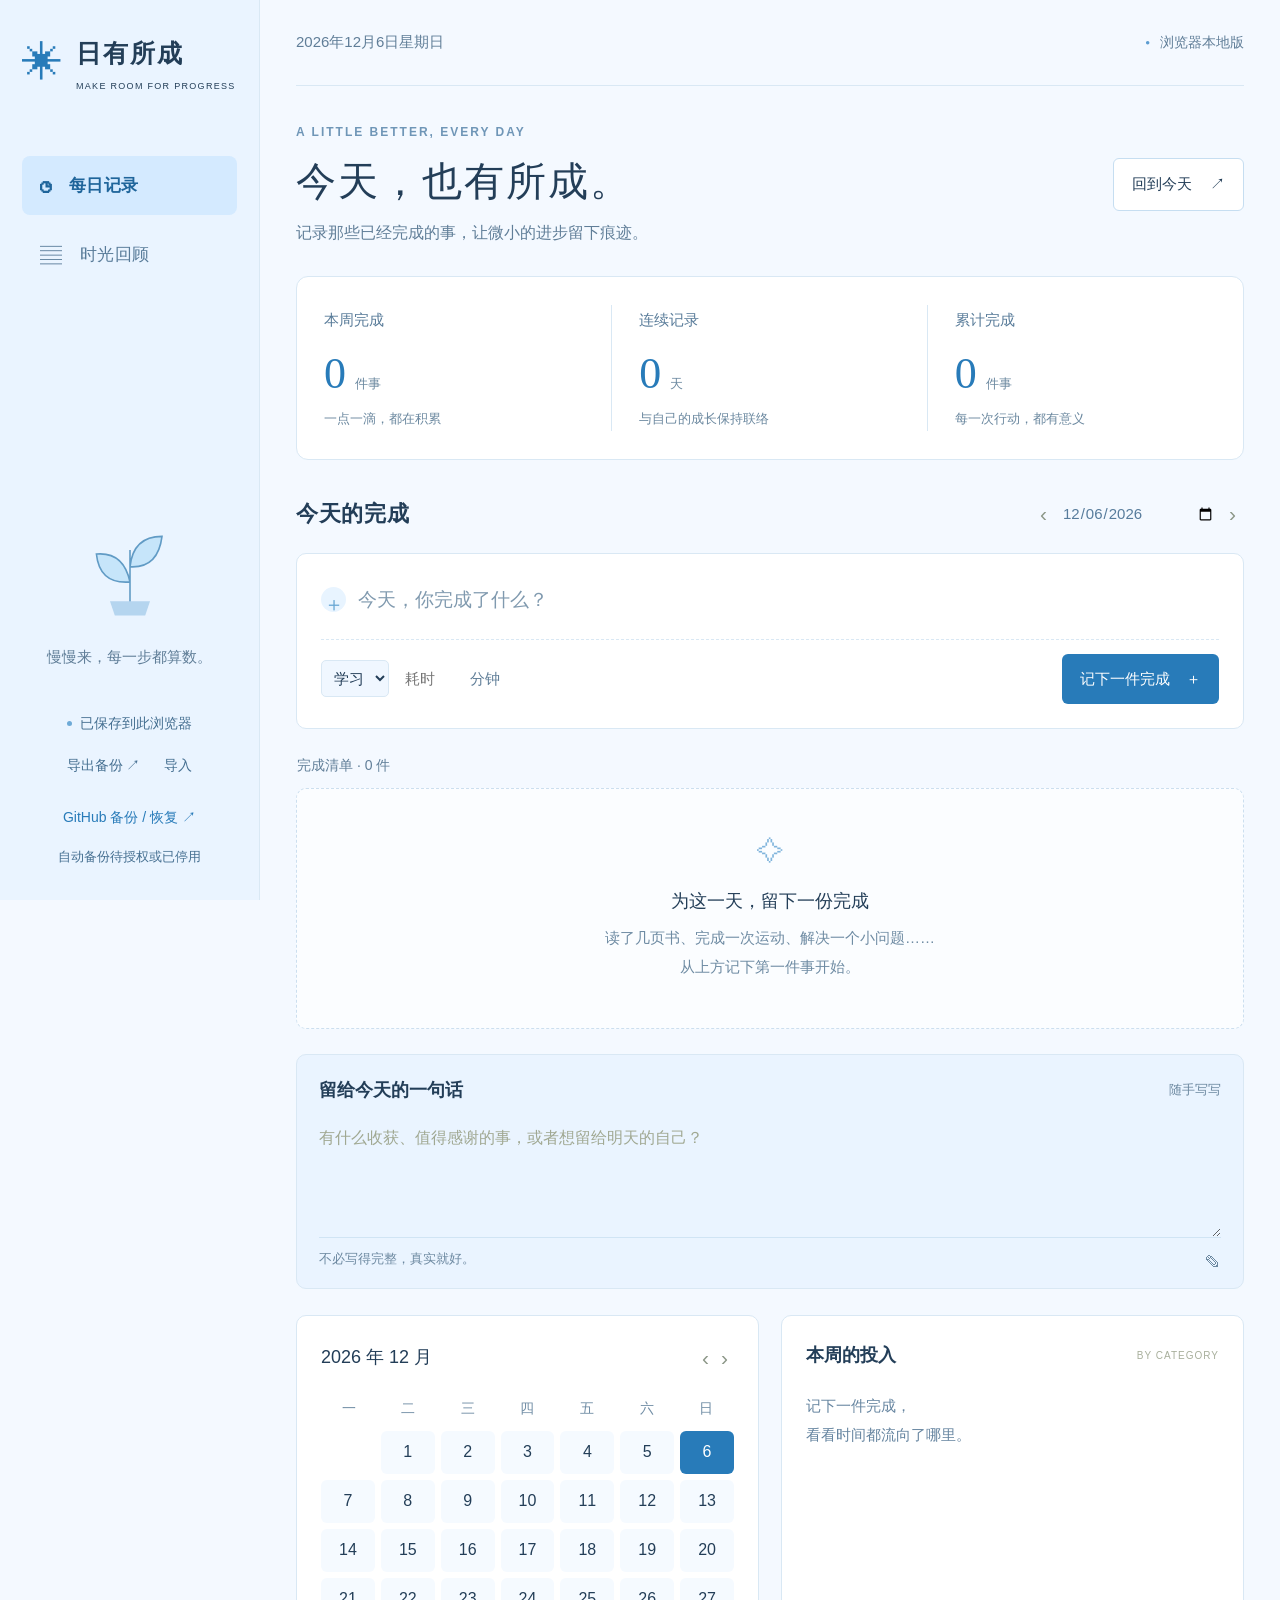
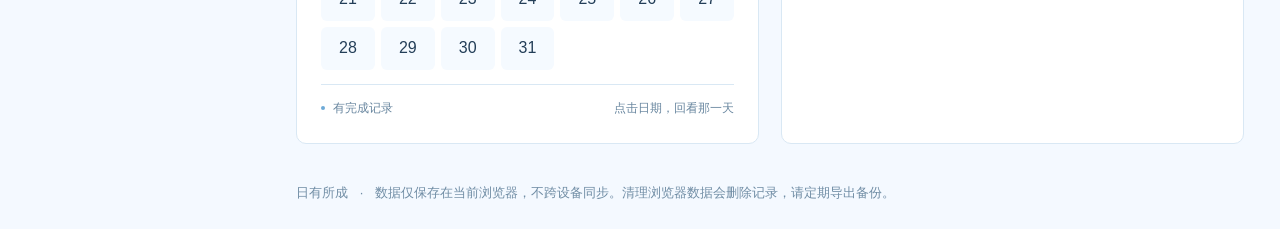
==== docs/index.html @ a3329395 "Fix backup authorization scheduling and cross-tab coordination" ====
<!doctype html>
<html lang="zh-CN">
<head><meta charset="UTF-8"><meta name="viewport" content="width=device-width,initial-scale=1"><meta name="theme-color" content="#287bb9"><meta name="description" content="记录每天完成的事，在日历里回顾自己的进步。"><title>日有所成 · 每一份完成，都值得被看见</title><link rel="icon" href="favicon.svg"><link rel="stylesheet" href="style.css?v=709d7ee873ad-github1"></head>
<body class="auth-loading">
<div id="session-loading" role="status"><span>✳</span><p id="loading-message">正在读取此浏览器的记录…</p><button id="reload-session" hidden>重新加载</button><p>本地数据未被覆盖。请检查浏览器存储权限后重试。</p></div>
<aside class="sidebar">
 <a class="brand" href="#today"><span class="brand-icon">✳</span><span>日有所成<small>MAKE ROOM FOR PROGRESS</small></span></a>
 <nav aria-label="主导航"><button class="nav active" id="nav-today"><span>◷</span> 每日记录</button><button class="nav" id="nav-review"><span>▤</span> 时光回顾</button></nav>
 <div class="sidebar-bottom"><div class="little-plant" aria-hidden="true"><svg viewBox="0 0 140 130"><path d="M70 110V45M70 85Q32 88 28 50Q62 47 70 85M70 66Q105 68 110 28Q74 28 70 66" fill="#c4d6b9" stroke="#537963" stroke-width="2"/><path d="M45 109h50l-6 18H51z" fill="#e2bfa2"/></svg></div><p>慢慢来，每一步都算数。</p><span class="storage-label"><i></i> <span id="sync-state">本地记录</span><button id="retry-sync" hidden>重试</button></span><div class="backup-actions"><button id="export">导出备份 ↗</button><button id="import">导入</button></div><button id="github-open" class="github-entry">GitHub 备份 / 恢复 ↗</button><p id="github-auto-status" role="status" style="font-size:13px;line-height:1.6;color:#456f91;overflow-wrap:anywhere">自动备份待授权</p><input hidden id="import-file" type="file" accept=".json,application/json"></div>
</aside>
<main>
 <header class="topbar"><span id="top-date"></span><div class="account-panel"><span class="account-dot">●</span><span id="account-label" title="记录仅保存在此浏览器，不会跨设备同步">浏览器本地版</span></div></header>
 <section class="intro"><div><div class="eyebrow">A LITTLE BETTER, EVERY DAY</div><h1 id="page-title">今天，也有所成。</h1><p id="page-description">记录那些已经完成的事，让微小的进步留下痕迹。</p></div><button class="outline" id="jump-today">回到今天 <span>↗</span></button></section>
 <section class="stats" aria-label="完成统计"><div><span>本周完成</span><strong id="stat-week">0<small>件事</small></strong><p>一点一滴，都在积累</p></div><div><span>连续记录</span><strong id="stat-streak">0<small>天</small></strong><p>与自己的成长保持联络</p></div><div><span>累计完成</span><strong id="stat-all">0<small>件事</small></strong><p>每一次行动，都有意义</p></div><div class="stats-quote"><span class="quote-mark">“</span><p>不必每天都很厉害，<br>只需每天向前一点。</p><span class="quote-line"></span></div></section>
 <div class="workspace"><div class="primary">
 <section id="daily-view">
 <div class="section-heading"><h2 id="selected-heading">今天的完成</h2><div class="date-switch"><button id="prev-day" aria-label="前一天">‹</button><label><span class="sr-only">记录日期</span><input type="date" id="record-date" required></label><button id="next-day" aria-label="后一天">›</button></div></div>
 <form id="quick-form" class="quick-card"><div class="quick-title"><span class="plus-circle">＋</span><input id="quick-title" aria-label="已完成事项" placeholder="今天，你完成了什么？" maxlength="150" required autocomplete="off"></div><div class="quick-options"><label class="select-wrap"><span class="sr-only">分类</span><select id="quick-category"><option>学习</option><option>工作</option><option>生活</option><option>健康</option><option>其他</option></select></label><label class="minutes-wrap"><input type="number" id="quick-minutes" min="0" max="1440" step="1" placeholder="耗时" aria-label="耗时分钟"> 分钟</label><button class="primary-button" type="submit">记下一件完成 <span>＋</span></button></div></form>
 <div class="list-caption"><span id="day-count">完成清单 · 0 件</span><span>每一件小事，都值得打个勾</span></div><div id="daily-list" class="task-list"></div>
 <section class="reflection-card"><div class="reflection-title"><h3>留给今天的一句话</h3><span id="reflection-status">随手写写</span></div><textarea id="reflection" maxlength="4000" placeholder="有什么收获、值得感谢的事，或者想留给明天的自己？" aria-label="每日回顾"></textarea><div class="reflection-footer">不必写得完整，真实就好。<span>✎</span></div></section>
 </section>
 <section id="review-view" hidden><div class="section-heading"><h2>翻阅你的进步</h2><input type="date" id="review-date" aria-label="回顾参考日期"></div><div class="review-toolbar"><div class="tabs" role="group" aria-label="回顾时间范围"><button data-period="week" class="active">本周</button><button data-period="month">本月</button><button data-period="all">全部</button></div><label class="search-wrap"><span>⌕</span><input type="search" id="search" aria-label="搜索记录" placeholder="搜索事项或感想"></label></div><div class="review-summary"><div><span id="range-label"></span><strong id="range-total"></strong><p id="range-minutes"></p></div><div id="week-chart" class="week-chart" aria-label="每日完成数量"></div></div><div id="review-list"></div></section>
 </div>
 <aside class="right-panel"><section class="calendar-card"><div class="calendar-heading"><h3 id="calendar-title"></h3><div><button id="prev-month" aria-label="上个月">‹</button><button id="next-month" aria-label="下个月">›</button></div></div><div class="weekdays" aria-hidden="true"><span>一</span><span>二</span><span>三</span><span>四</span><span>五</span><span>六</span><span>日</span></div><div class="calendar-grid" id="calendar" role="group" aria-label="记录日历"></div><div class="calendar-legend"><span><i></i> 有完成记录</span><span>点击日期，回看那一天</span></div></section><section class="category-card"><div class="section-heading"><h3 id="category-heading">本周的投入</h3><span>BY CATEGORY</span></div><div id="category-bars"></div></section><div class="gentle-note"><span>✧</span><p>有些努力，<br>回头看时才发现它的分量。</p><small>YOUR EFFORTS ADD UP.</small></div></aside>
 </div>
 <footer>日有所成 <span>·</span> 数据仅保存在当前浏览器，不跨设备同步。清理浏览器数据会删除记录，请定期导出备份。</footer>
</main>
<dialog id="edit-dialog"><form id="edit-form"><div class="dialog-heading"><h2>编辑这份完成</h2><button type="button" id="close-edit" aria-label="关闭">×</button></div><label>完成事项<input id="edit-title" maxlength="150" required></label><div class="form-row"><label>完成日期<input type="date" id="edit-date" required></label><label>分类<select id="edit-category"><option>学习</option><option>工作</option><option>生活</option><option>健康</option><option>其他</option></select></label></div><label>耗时（分钟，可填 0）<input type="number" id="edit-minutes" min="0" max="1440" step="1" required></label><label>补充笔记<textarea id="edit-note" maxlength="2000" placeholder="做了什么、有什么收获……"></textarea></label><button class="primary-button" type="submit">保存修改</button></form></dialog>
<dialog id="import-dialog"><div class="dialog-heading"><h2>导入备份</h2><button id="cancel-import" aria-label="关闭">×</button></div><p id="import-description"></p><p class="muted">相同编号的事项以备份为准；已有的其他事项会保留。相同日期的感想以备份为准。</p><button id="confirm-import" class="primary-button">合并到我的记录</button></dialog>
<div id="toast" role="status" aria-live="polite" hidden><span id="toast-message"></span><button id="undo" hidden>撤销</button></div>
<dialog id="github-dialog" aria-labelledby="github-title"><div class="dialog-heading"><h2 id="github-title">GitHub 私有备份</h2><button id="github-close" aria-label="关闭 GitHub 备份">×</button></div>
<p>将记录备份到你自己的私有仓库。每次创建独立快照，历史备份会保留；恢复前可确认内容。</p>
<label>备份仓库<input id="github-repo" value="RPC66/daily-done-backups" spellcheck="false" autocomplete="off"></label>
<p class="muted">首次使用：<a href="https://github.com/settings/personal-access-tokens/new" target="_blank" rel="noopener noreferrer">在 GitHub 创建细粒度令牌 ↗</a>，仅选择 daily-done-backups 仓库，仓库权限 Contents 设为 Read and write，并设置有效期。</p>
<label>GitHub 令牌<input id="github-token" type="password" placeholder="仅本次页面使用，不保存到浏览器" autocomplete="off" spellcheck="false"></label>
<p class="muted">令牌只在当前页面内存中使用，仅发送至 GitHub。刷新后需重新填写；不要把令牌发到聊天中。</p>
<p>启用时立即备份，成功后才开启自动备份。之后有未备份修改时，最多等待 10 分钟就自动备份，持续编辑不会推迟；失败会稍后重试。同一浏览器的多个标签页会协调并跳过重复内容。页面需保持打开；关闭页面或电脑休眠会阻止或延迟备份。刷新后重新启用会先备份当前全部记录。</p>
<button id="github-enable-auto" class="outline">启用自动备份</button>
<div class="github-actions"><button id="github-save" class="primary-button">备份到 GitHub</button><button id="github-list" class="outline">读取备份列表</button></div>
<label>历史备份<select id="github-files" aria-label="历史备份"><option value="">请先读取备份列表</option></select></label>
<div class="github-actions"><button id="github-restore" class="outline">恢复所选备份</button><button id="github-disconnect">清除授权</button></div>
<p id="github-status" role="status" aria-live="polite"></p></dialog>

<script type="module" src="app.mjs?v=a96fd90df512"></script>
</body></html>
---- docs/style.css ----
:root{--green:#265b49;--dark:#293c34;--muted:#7f8a80;--line:#e6e9e1;--paper:#f7f8f3;--light:#edf2e8;--accent:#a7b98e}*{box-sizing:border-box}body{margin:0;background:var(--paper);color:var(--dark);font:14px/1.6 "Segoe UI","PingFang SC","Microsoft YaHei",sans-serif}button,input,textarea,select{font:inherit;color:inherit}button,a,input,textarea,select{-webkit-tap-highlight-color:transparent}button{cursor:pointer}button{border:0;background:none}button:hover{filter:brightness(.94)}button:focus-visible,a:focus-visible{outline:2px solid #4c8a6d;outline-offset:4px}input,textarea,select{outline:none}input:focus,textarea:focus,select:focus{border-color:#799c83!important;box-shadow:0 0 0 3px #71967b18}a{color:inherit;text-decoration:none}[hidden]{display:none!important}.sidebar{width:228px;position:fixed;inset:0 auto 0 0;border-right:1px solid var(--line);background:#f0f2e9;padding:39px 24px;display:flex;flex-direction:column;z-index:2}.brand{display:flex;gap:11px;align-items:center;font-size:22px;font-weight:650;letter-spacing:2px;white-space:nowrap}.brand-icon{font-size:41px;line-height:1;color:var(--green);font-weight:400}.brand small{display:block;font-size:7px;letter-spacing:1.3px;margin-top:3px;font-weight:500}nav{margin-top:61px;display:grid;gap:10px}.nav{text-align:left;width:100%;padding:13px 18px;border-radius:8px;color:#768373;letter-spacing:.5px}.nav span{display:inline-block;margin-right:12px;font-size:22px;vertical-align:middle;line-height:1}.nav.active{background:#e0e8d8;color:var(--green);font-weight:600}.sidebar-bottom{margin-top:auto;text-align:center}.little-plant{width:112px;margin:35px auto 17px}.little-plant svg{width:100%}.sidebar-bottom p{font-size:12px;color:#7a8974}.storage-label{display:block;font-size:10px;color:#899181;margin-top:40px}.storage-label i,.calendar-legend i{display:inline-block;width:5px;height:5px;border-radius:50%;background:#87a173;margin:0 5px 2px 0}.backup-actions{display:flex;justify-content:center;gap:12px;margin-top:10px;font-size:11px;color:#557259}main{margin-left:228px;padding:0 48px;max-width:1680px}.topbar{height:80px;display:flex;align-items:center;justify-content:space-between;border-bottom:1px solid var(--line);font-size:12px;color:var(--muted)}.top-note{font-size:11px;letter-spacing:1px}.top-note span{margin-left:14px;color:#8b9e74;font-size:21px}.intro{display:flex;justify-content:space-between;align-items:center;margin:36px 0 29px}.eyebrow{font-size:9px;letter-spacing:2px;color:#8d9d80;font-weight:600}h1{font-family:"Songti SC","SimSun",serif;font-weight:500;font-size:34px;letter-spacing:2px;line-height:1.5;margin:9px 0 7px}.intro p{color:var(--muted);font-size:12px;margin:0}.outline{border:1px solid #d8dfd2;border-radius:6px;padding:9px 15px;background:#fbfcf8;font-size:11px}.outline span{margin-left:14px}.stats{display:grid;grid-template-columns:repeat(3,1fr) 1.25fr;background:#fff;border:1px solid var(--line);border-radius:12px;padding:24px 0;margin-bottom:34px}.stats>div{padding:0 27px;border-right:1px solid var(--line)}.stats>div:last-child{border:0}.stats>div>span{font-size:11px;color:var(--muted)}.stats strong{display:block;font:38px/1.5 Georgia,serif;color:var(--green);margin:6px 0 1px}.stats strong small{font:11px "Microsoft YaHei",sans-serif;margin-left:9px;color:#899282}.stats p{font-size:10px;color:#9aa191;margin:0}.stats .stats-quote{position:relative;padding-left:35px;display:flex;justify-content:center;flex-direction:column;background:linear-gradient(90deg,white,#f9faf5);margin:-24px 0;border-radius:0 12px 12px 0}.stats-quote .quote-mark{font:49px/1 Georgia,serif;color:#ccd7bb}.stats-quote p{font-family:"SimSun",serif;font-size:14px;line-height:1.9;color:#7e8b70}.quote-line{height:1px;width:24px;background:#bdcaa9;margin-top:13px}.workspace{display:grid;grid-template-columns:minmax(0,1fr) 294px;gap:30px}.section-heading{display:flex;align-items:center;justify-content:space-between;margin-bottom:17px;gap:10px}h2{font-size:17px;font-weight:600;letter-spacing:.7px;margin:0}h3{font-size:13px;font-weight:600;margin:0}.date-switch{display:flex;align-items:center;gap:6px}.date-switch button,.calendar-heading button{font-size:21px;color:#8c9788;padding:0 8px}.date-switch input,#review-date{width:122px;font-size:11px;border:0;background:none;color:#7e8b79;min-height:28px}.quick-card{border:1px solid #dbe3d3;background:white;border-radius:10px;padding:20px 20px 14px}.quick-title{display:flex;gap:12px;align-items:center}.quick-title input{width:100%;border:0;background:none;font-size:14px;padding:5px 0;box-shadow:none}.quick-title input::placeholder{color:#a0a697}.plus-circle{font-size:20px;display:grid;place-items:center;background:#edf3e5;border-radius:50%;width:25px;height:25px;flex-shrink:0;color:#92aa79}.quick-options{display:flex;align-items:center;gap:12px;border-top:1px dashed #e8ebe1;padding-top:14px;margin-top:17px}.select-wrap select{border:1px solid #e8ebe3;background:#f7f9f3;border-radius:5px;font-size:10px;padding:4px 7px;max-width:78px}.minutes-wrap{font-size:10px;color:#8e9788;white-space:nowrap}.minutes-wrap input{width:50px;border:0;background:none;padding:4px;font-size:10px}.primary-button{background:var(--green);color:#fff;border-radius:6px;font-size:11px;padding:10px 16px;white-space:nowrap}.primary-button span{font-size:15px;margin-left:12px}.quick-options .primary-button{margin-left:auto}.list-caption{display:flex;justify-content:space-between;font-size:10px;color:#9aa28f;margin:24px 1px 11px}.list-caption span:first-child{color:#7a8773}.task-list{display:grid;gap:9px}.task{border:1px solid var(--line);background:white;display:flex;align-items:flex-start;padding:16px;border-radius:8px;gap:13px}.check-icon{width:22px;height:22px;border-radius:50%;background:#eaf2e2;color:#6f8f59;display:grid;place-items:center;font-size:12px;flex-shrink:0;margin-top:2px}.task-body{flex:1;min-width:0}.task h4{font-size:13px;font-weight:500;margin:0 0 7px;overflow-wrap:anywhere}.task-meta{display:flex;gap:11px;align-items:center;color:#9ba28f;font-size:10px}.tag{background:#edf2e7;color:#7f966a;border-radius:4px;padding:1px 7px}.tag-工作{background:#edf1f7;color:#788b9e}.tag-生活{background:#f8eee2;color:#b49266}.tag-健康{background:#f2edf5;color:#9b81ae}.tag-其他{background:#eff0ed;color:#8d9385}.task-note{font-size:12px;color:#899181;margin:9px 0 0;white-space:pre-wrap;overflow-wrap:anywhere}.task-actions{display:flex;gap:3px}.task-actions button{font-size:11px;color:#a3ab9b;padding:2px 5px}.empty-state{border:1px dashed #dce2d3;border-radius:10px;text-align:center;padding:35px 16px;background:#fbfcf8}.empty-icon{font-size:27px;display:block;color:#9aac88;margin-bottom:9px}.empty-state h3{font-size:13px;font-weight:500}.empty-state p{color:#98a18e;font-size:11px;line-height:1.9;margin:7px 0}.reflection-card{margin-top:25px;padding:20px 22px 12px;border-radius:10px;background:#f0f2e9;border:1px solid #e5e8dc}.reflection-title{display:flex;align-items:center;justify-content:space-between}.reflection-title span{font-size:9px;color:#99a38d}.reflection-card textarea{display:block;resize:vertical;width:100%;min-height:95px;border:0;background:none;font-size:12px;line-height:1.9;padding:16px 0;box-shadow:none}.reflection-card textarea::placeholder{color:#a0a892;font-size:11px}.reflection-footer{border-top:1px solid #e2e6d7;font-size:9px;color:#9ca68c;padding-top:10px;display:flex;justify-content:space-between}.reflection-footer span{font-size:16px}.calendar-card,.category-card{border:1px solid var(--line);border-radius:10px;background:white;padding:20px}.calendar-heading{display:flex;justify-content:space-between;align-items:center;margin-bottom:20px}.calendar-heading h3{font-size:13px;font-weight:500}.calendar-heading button{padding:0 6px}.weekdays,.calendar-grid{display:grid;grid-template-columns:repeat(7,1fr);gap:4px;text-align:center}.weekdays{font-size:10px;color:#a1a897;margin-bottom:10px}.calendar-grid button{height:31px;font:11px Georgia,serif;position:relative;border-radius:6px;padding:0}.calendar-grid button.today{outline:1px solid #c8d4bb;outline-offset:-1px}.calendar-grid button.selected{background:var(--green);color:white;outline:0}.calendar-grid button.has-record::after{content:"";position:absolute;width:3px;height:3px;background:#94ac78;bottom:3px;left:calc(50% - 1.5px);border-radius:50%}.calendar-grid button.selected::after{background:white}.calendar-legend{border-top:1px solid var(--line);padding-top:13px;display:flex;justify-content:space-between;font-size:8px;color:#a2aa97;margin-top:14px}.calendar-legend i{width:4px;height:4px}.category-card{margin-top:20px}.category-card .section-heading{margin-bottom:21px}.category-card .section-heading>span{font-size:7px;letter-spacing:1px;color:#a8af9c}.category-row{font-size:10px;margin-top:14px}.category-row>div:first-child{display:flex;justify-content:space-between;color:#8a957f}.bar-track{height:5px;background:#f1f3eb;border-radius:4px;margin-top:7px;overflow:hidden}.bar-fill{height:100%;background:#9db38a;border-radius:4px}.category-empty{color:#a0aa93;font-size:11px;line-height:1.9}.gentle-note{padding:30px 20px 0;color:#9ca98a}.gentle-note>span{font-size:27px}.gentle-note p{font:15px/1.9 "SimSun",serif;margin:8px 0 15px;color:#899879}.gentle-note small{font-size:7px;letter-spacing:2px}footer{padding:38px 0 24px;font-size:9px;letter-spacing:1px;color:#a9af9e}footer span{padding:0 8px}.review-toolbar{display:flex;gap:14px;justify-content:space-between;align-items:center;margin:20px 0}.tabs{display:flex;background:#e9eee1;padding:4px;border-radius:6px;flex-shrink:0}.tabs button{padding:5px 12px;font-size:11px;color:#8d9c7d;border-radius:4px}.tabs .active{background:white;color:var(--green);box-shadow:0 1px 3px #233c3312}.search-wrap{display:flex;align-items:center;border:1px solid #dfe5d7;border-radius:6px;padding:5px 9px;background:#fff;min-width:0}.search-wrap span{font-size:20px;color:#90a080;line-height:1}.search-wrap input{width:100%;max-width:160px;border:0;font-size:11px;padding:3px 6px;box-shadow:none}.review-summary{background:#edf2e6;border-radius:10px;padding:20px;display:flex;gap:16px;justify-content:space-between;margin-bottom:25px}.review-summary>div:first-child{min-width:120px}.review-summary span{font-size:10px;color:#7e8c70}.review-summary strong{display:block;font-size:23px;color:var(--green);margin:8px 0}.review-summary p{font-size:10px;color:#8b987c;margin:0}.week-chart{display:flex;align-items:flex-end;gap:9px;flex:1;max-width:230px;height:104px}.chart-column{flex:1;display:flex;flex-direction:column;justify-content:flex-end;align-items:center;height:100%;gap:3px;font-size:8px}.chart-column .chart-bar{width:70%;background:#a9be93;border-radius:3px;min-height:3px}.chart-column small{color:#92a47e;font-size:8px}.review-group{margin-bottom:25px}.review-group-heading{display:flex;justify-content:space-between;align-items:center;margin-bottom:11px;font-size:12px}.review-group-heading span{font-size:10px;color:#9ba68f}.review-group .task{margin-bottom:8px}.review-reflection{font-size:12px;color:#7e8d70;white-space:pre-wrap;overflow-wrap:anywhere;border-left:2px solid #c4d3b1;padding:8px 13px;background:#f0f3e9}dialog{border:1px solid #dce3d4;border-radius:14px;padding:26px;max-width:470px;width:calc(100% - 32px);box-shadow:0 25px 100px #273c3330;background:#fcfdf9}dialog::backdrop{background:#243e3345;backdrop-filter:blur(3px)}.dialog-heading{display:flex;align-items:center;justify-content:space-between;margin-bottom:20px}.dialog-heading h2{font-size:18px}.dialog-heading button{font-size:24px;color:#929d88}dialog label{display:block;font-size:12px;margin-top:13px;color:#7d8b70}dialog input,dialog select,dialog textarea{display:block;width:100%;background:white;border:1px solid #dfe5d6;border-radius:6px;padding:9px;margin-top:5px}dialog textarea{min-height:90px;resize:vertical}.form-row{display:flex;gap:16px}.form-row label{flex:1;min-width:0}dialog .primary-button{margin-top:22px;width:100%}.muted{color:#9aa48e;font-size:12px}#toast{position:fixed;left:calc(50% + 70px);transform:translateX(-50%);bottom:25px;padding:13px 20px;background:#2d5141;color:white;border-radius:8px;box-shadow:0 5px 20px #203b3322;font-size:12px;z-index:10;max-width:90vw}#undo{color:#d2e5b8;margin-left:15px;text-decoration:underline}.sr-only{position:absolute;width:1px;height:1px;padding:0;margin:-1px;overflow:hidden;clip:rect(0,0,0,0);white-space:nowrap;border:0}@media(min-width:1500px){main{padding:0 65px}.workspace{gap:38px;grid-template-columns:minmax(0,1fr) 330px}.calendar-grid button{height:36px}}@media(max-width:1180px){main{padding:0 27px;margin-left:200px}.sidebar{width:200px;padding:35px 18px}.brand{font-size:19px}.brand small{font-size:6px}.workspace{gap:22px;grid-template-columns:minmax(0,1fr) 260px}.stats>div{padding:0 18px}.stats .stats-quote{padding-left:20px}.stats-quote p{font-size:12px}.quick-card{padding:18px 14px}.quick-options{gap:5px}.primary-button{padding:10px 12px}.list-caption>span:last-child{display:none}.right-panel .calendar-card{padding:16px}.review-toolbar{flex-wrap:wrap}}@media(max-width:980px){.workspace{grid-template-columns:minmax(0,1fr)}.right-panel{display:grid;grid-template-columns:1fr 1fr;gap:20px}.category-card{margin-top:0}.gentle-note{display:none}.stats{grid-template-columns:repeat(3,1fr)}.stats .stats-quote{display:none}.stats>div:nth-child(3){border:0}.intro{align-items:flex-end}h1{font-size:29px}}@media(max-width:650px){.sidebar{position:static;width:100%;padding:18px 20px 0;border-right:0;border-bottom:1px solid var(--line);display:block}.brand{font-size:20px;gap:10px}.brand-icon{font-size:33px}.brand small{font-size:6px}nav{margin-top:20px;display:flex;gap:12px}.nav{padding:10px 15px;width:auto;border-radius:7px 7px 0 0;font-size:12px}.nav span{font-size:17px;margin-right:5px}.sidebar-bottom{position:absolute;top:15px;right:16px;margin:0}.little-plant,.sidebar-bottom p{display:none}.storage-label{margin:0;font-size:8px}.backup-actions{font-size:10px;gap:4px;margin-top:5px}main{margin:0;padding:0 20px}.topbar{height:48px;font-size:10px}.top-note{display:none}.intro{margin:26px 0 24px;gap:8px}.eyebrow{font-size:7px;letter-spacing:1.5px}h1{font-size:27px;letter-spacing:1px}.intro p{font-size:10px;max-width:220px;line-height:1.8}.outline{font-size:10px;padding:6px 10px;flex-shrink:0}.outline span{margin-left:4px}.stats{padding:18px 0;margin-bottom:26px}.stats>div{padding:0 14px}.stats>div>span{font-size:10px}.stats strong{font-size:29px}.stats strong small{font-size:9px;margin-left:5px}.stats p{display:none}.workspace{gap:25px}.section-heading{gap:5px}h2{font-size:16px}.date-switch{gap:0}.date-switch button{padding:0 6px}.quick-title input{font-size:12px}.quick-options{gap:5px}.quick-options .primary-button{font-size:10px;padding:9px 10px}.primary-button span{margin-left:3px}.minutes-wrap{font-size:9px}.minutes-wrap input{width:41px}.right-panel{grid-template-columns:1fr}.category-card{display:none}.calendar-grid button{height:36px}.task{padding:14px 12px;gap:10px}.task-actions{flex-direction:column}.task h4{font-size:12px}.reflection-card{padding:17px}.reflection-title h3{font-size:12px}.calendar-legend{font-size:10px}footer{text-align:center;font-size:8px;padding-top:25px}.review-summary{padding:15px}.week-chart{gap:4px}.tabs button{padding:5px 13px}.search-wrap{flex:1}.search-wrap input{max-width:none;min-width:40px}#toast{left:50%;width:max-content}}

.auth-loading .sidebar,.auth-loading main{visibility:hidden}#session-loading{position:fixed;inset:0;display:flex;align-items:center;justify-content:center;flex-direction:column;gap:10px;background:#f7f8f3;z-index:20;color:#819373}#session-loading>span{font-size:44px;color:#396649}#session-loading>p{font-size:12px}#session-loading>a,#reload-session{font-size:12px;text-decoration:underline;text-underline-offset:3px}.account-panel{display:flex;align-items:center;gap:10px;font-size:11px;min-width:0}.account-dot{font-size:8px;color:#91a47e}#account-label{max-width:190px;overflow:hidden;text-overflow:ellipsis;white-space:nowrap}#logout{font-size:10px;color:#98a38b;border-left:1px solid #dce3d3;padding-left:12px}.sync-error{color:#b38965}#retry-sync{font-size:10px;text-decoration:underline;color:#ae865c;padding:0 3px}button:disabled{cursor:wait;opacity:.6}#migration-banner{display:flex;gap:15px;align-items:center;padding:12px 16px;border:1px solid #dce5cd;background:#f0f5e6;border-radius:8px;margin-bottom:22px;color:#7f9169;font-size:11px}#migration-banner p{margin:0;flex:1}#migrate-local{color:#486b31;white-space:nowrap}#dismiss-migration{font-size:18px;color:#a4b28e}@media(max-width:650px){.account-panel{gap:6px;font-size:9px}#account-label{max-width:105px}#logout{font-size:9px;padding-left:7px}#migration-banner{flex-wrap:wrap;gap:8px}#migration-banner p{flex-basis:100%}.intro{align-items:flex-start}.intro h1{font-size:25px}#jump-today{margin-top:19px}}

.github-entry{display:block;margin:12px auto 0;color:#235948;font-size:12px}.github-actions{display:flex;flex-wrap:wrap;gap:12px;margin:18px 0}#github-dialog{max-width:560px;width:calc(100% - 32px);max-height:90dvh;overflow:auto}#github-dialog p{font-size:13px;line-height:1.7}#github-dialog label{display:block;margin:14px 0}#github-dialog input,#github-dialog select{width:100%;box-sizing:border-box;margin-top:7px}#github-dialog a{text-decoration:underline}#github-status{min-height:24px;overflow-wrap:anywhere}
/* Spacious light-blue theme for the browser-local edition. */
#github-auto-status{display:block;margin:10px 0 0;font-size:13px;line-height:1.6;color:#456f91;overflow-wrap:anywhere}
:root{--green:#287bb9;--dark:#233e58;--muted:#607e98;--line:#d9e8f4;--paper:#f4f9ff;--light:#eaf4ff;--accent:#81b7df}
body{font-size:17px;line-height:1.75;background:var(--paper)}
.sidebar{width:260px;background:#eaf4ff;padding:32px 22px}.brand{font-size:25px}.brand small{font-size:9px}.brand-icon{color:#287bb9}.nav{font-size:17px;color:#587b99;padding:15px 18px}.nav.active{background:#d4eaff;color:#1f659b}.sidebar-bottom p{font-size:15px;color:#607e98}.storage-label,.backup-actions,.github-entry{font-size:14px;color:#456f91}.backup-actions button,.github-entry{min-height:40px}.little-plant svg path:first-child{fill:#c6e5fa;stroke:#619bc5}.little-plant svg path:last-child{fill:#b5d5ef}
main{margin-left:260px;padding:0 36px;max-width:1800px}.topbar{font-size:15px;height:86px}.account-panel{font-size:14px}.account-dot{color:#5c9dd1}.intro p{font-size:16px}.eyebrow{font-size:12px;color:#6f96b7}h1{font-size:40px}h2{font-size:22px}h3{font-size:18px}.outline,.primary-button{font-size:15px;padding:12px 18px;min-height:46px}.outline{background:#fff;border-color:#c6def1}.primary-button{background:#287bb9}.stats{padding:28px 0}.stats>div>span{font-size:15px;color:#587b99}.stats strong{font-size:44px}.stats strong small,.stats p{font-size:13px;color:#6c89a0}.stats .stats-quote{background:linear-gradient(90deg,#fff,#f0f8ff);margin:-28px 0}.stats-quote p{font-size:18px;color:#6587a4}.stats-quote .quote-mark{color:#a9d0ec}.quote-line{background:#aad0ec}
.workspace{grid-template-columns:minmax(0,1fr) 340px;gap:26px}.quick-card{border-color:var(--line);padding:24px}.quick-title input{font-size:19px;min-height:44px}.quick-title input::placeholder,textarea::placeholder{color:#809aaf}.plus-circle{background:#e8f4ff;color:#69a7d4}.quick-options{gap:12px;border-color:var(--line);flex-wrap:wrap}.select-wrap select{font-size:15px;max-width:110px;padding:8px;background:#f0f7ff;border-color:var(--line)}.minutes-wrap,.minutes-wrap input{font-size:15px;color:#607e98}.minutes-wrap input{width:65px}.list-caption{font-size:14px;color:#728da4}.list-caption span:first-child{color:#607e98}.check-icon{background:#e3f1ff;color:#3686bf;width:26px;height:26px}.task{padding:20px;gap:14px}.task h4{font-size:18px}.task-meta,.task-actions button{font-size:14px;color:#607e98}.task-actions button{min-height:38px}.task-note{font-size:16px;color:#607e98}.tag{background:#e6f2ff;color:#4585b5}.empty-state{background:#fbfdff;border-color:#ccdfef;padding:40px 20px}.empty-state h3{font-size:18px}.empty-state p{font-size:15px;color:#6e8ba3}.empty-icon{color:#81b5dc}.reflection-card{background:#eaf4ff;border-color:var(--line)}.reflection-title span,.reflection-footer{font-size:13px;color:#6d89a1}.reflection-card textarea{font-size:17px;min-height:130px}.reflection-card textarea::placeholder{font-size:16px}.reflection-footer{border-color:#d0e4f4}
.date-switch input,#review-date{width:154px;font-size:15px;color:#577c9c;min-height:42px}.calendar-card,.category-card{padding:24px}.calendar-heading h3{font-size:18px}.weekdays{font-size:14px;color:#708da5}.calendar-grid{gap:6px}.calendar-grid button{height:43px;font:16px/1.4 "Segoe UI",sans-serif;background:#f5faff}.calendar-grid button.today{outline-color:#9cc9e9}.calendar-grid button.selected{background:#287bb9}.calendar-grid button.has-record::after{background:#72add8;width:4px;height:4px}.calendar-legend{font-size:12px;color:#68869f;flex-wrap:wrap;gap:6px}.calendar-legend i,.storage-label i{background:#6eaad7}.category-card .section-heading>span{font-size:10px}.category-row{font-size:14px}.category-row>div:first-child,.category-empty{color:#6685a0}.category-empty{font-size:15px}.bar-track{height:8px;background:#eaf4ff}.bar-fill{background:#82b8e1}.gentle-note{color:#8eb9d9}.gentle-note p{font-size:19px;color:#6a8eac}.gentle-note small{font-size:10px}
.tabs{background:#e2effb}.tabs button{font-size:15px;color:#6287a6;padding:8px 15px}.search-wrap{border-color:var(--line)}.search-wrap input{font-size:15px}.review-summary{background:#e5f2ff;padding:24px}.review-summary span,.review-summary p{font-size:14px;color:#6085a3}.review-summary strong{font-size:29px}.chart-column,.chart-column small{font-size:12px}.chart-column .chart-bar{background:#83b8df}.review-group-heading{font-size:17px}.review-group-heading span{font-size:14px;color:#6b8ca6}.review-reflection{font-size:16px;background:#eaf4ff;color:#527a9a;border-color:#9bc7e8}
dialog{background:#fff;border-color:var(--line);max-width:570px;padding:28px}.dialog-heading h2{font-size:24px}dialog label,dialog .muted{font-size:16px;color:#607e98}dialog input,dialog select,dialog textarea{font-size:17px;min-height:46px;border-color:#cddfee}dialog::backdrop{background:#1a42614a}.dialog-heading button{color:#6f94b2}#github-dialog{max-width:660px}#github-dialog p{font-size:16px}#github-status{color:#366789}#github-dialog .github-actions .primary-button{margin-top:0}.github-entry{color:#287bb9}footer{font-size:13px;color:#708da5;letter-spacing:0}#toast{font-size:16px;background:#245f8d}#undo{color:#d3edff}button:focus-visible,a:focus-visible{outline-color:#318ed0}input:focus,textarea:focus,select:focus{border-color:#76b0dc!important;box-shadow:0 0 0 3px #83bbed26}
@media(max-width:1300px){.workspace{grid-template-columns:minmax(0,1fr)}.right-panel{display:grid;grid-template-columns:1fr 1fr;gap:22px}.category-card{margin-top:0}.gentle-note{display:none}.stats{grid-template-columns:repeat(3,1fr)}.stats .stats-quote{display:none}.stats>div:nth-child(3){border:0}.list-caption>span:last-child{display:none}}
@media(max-width:800px){.sidebar{position:static;width:100%;padding:22px;border-right:0;border-bottom:1px solid var(--line);display:block}.sidebar-bottom{position:static;text-align:left;margin-top:14px}.little-plant,.sidebar-bottom p{display:none}.storage-label{margin:0}.backup-actions{justify-content:flex-start;margin:5px 0;gap:16px}.github-entry{margin:2px 0;text-align:left}.nav{width:auto;padding:12px 16px;font-size:16px}nav{display:flex;margin-top:20px;gap:12px}.brand{font-size:25px}.brand small{font-size:9px}main{margin:0;padding:0 22px}.topbar{height:64px;font-size:13px}.account-panel{font-size:13px}.intro{align-items:flex-start;gap:15px}h1{font-size:32px}.intro p{font-size:15px;max-width:none}.eyebrow{font-size:10px}.intro .outline{font-size:13px;padding:9px}.stats>div{padding:0 15px}.stats strong{font-size:36px}.stats strong small{font-size:12px}.stats>div>span{font-size:14px}.right-panel{grid-template-columns:1fr}.category-card{display:block}.calendar-grid button{height:46px;font-size:17px}.quick-title input{font-size:18px}.quick-options .primary-button{font-size:15px;padding:11px 15px}.minutes-wrap,.minutes-wrap input{font-size:15px}.task h4{font-size:18px}.reflection-title h3{font-size:17px}.outline{font-size:14px}.date-switch input{width:145px}.calendar-legend{font-size:12px}footer{font-size:12px}.review-toolbar{flex-wrap:wrap}}
@media(max-width:430px){main{padding:0 16px}.intro{flex-wrap:wrap}.intro .outline{margin-top:0}.section-heading{flex-wrap:wrap;gap:10px}.stats>div{padding:0 10px}.stats strong{font-size:32px}.quick-options .primary-button{width:100%;margin-left:0}.task{padding:16px 12px}.task-actions{flex-direction:column}.form-row{flex-wrap:wrap}.form-row label{flex-basis:100%}.account-panel{font-size:12px}#github-dialog{padding:22px}.github-actions{flex-direction:column}.github-actions button{width:100%}}
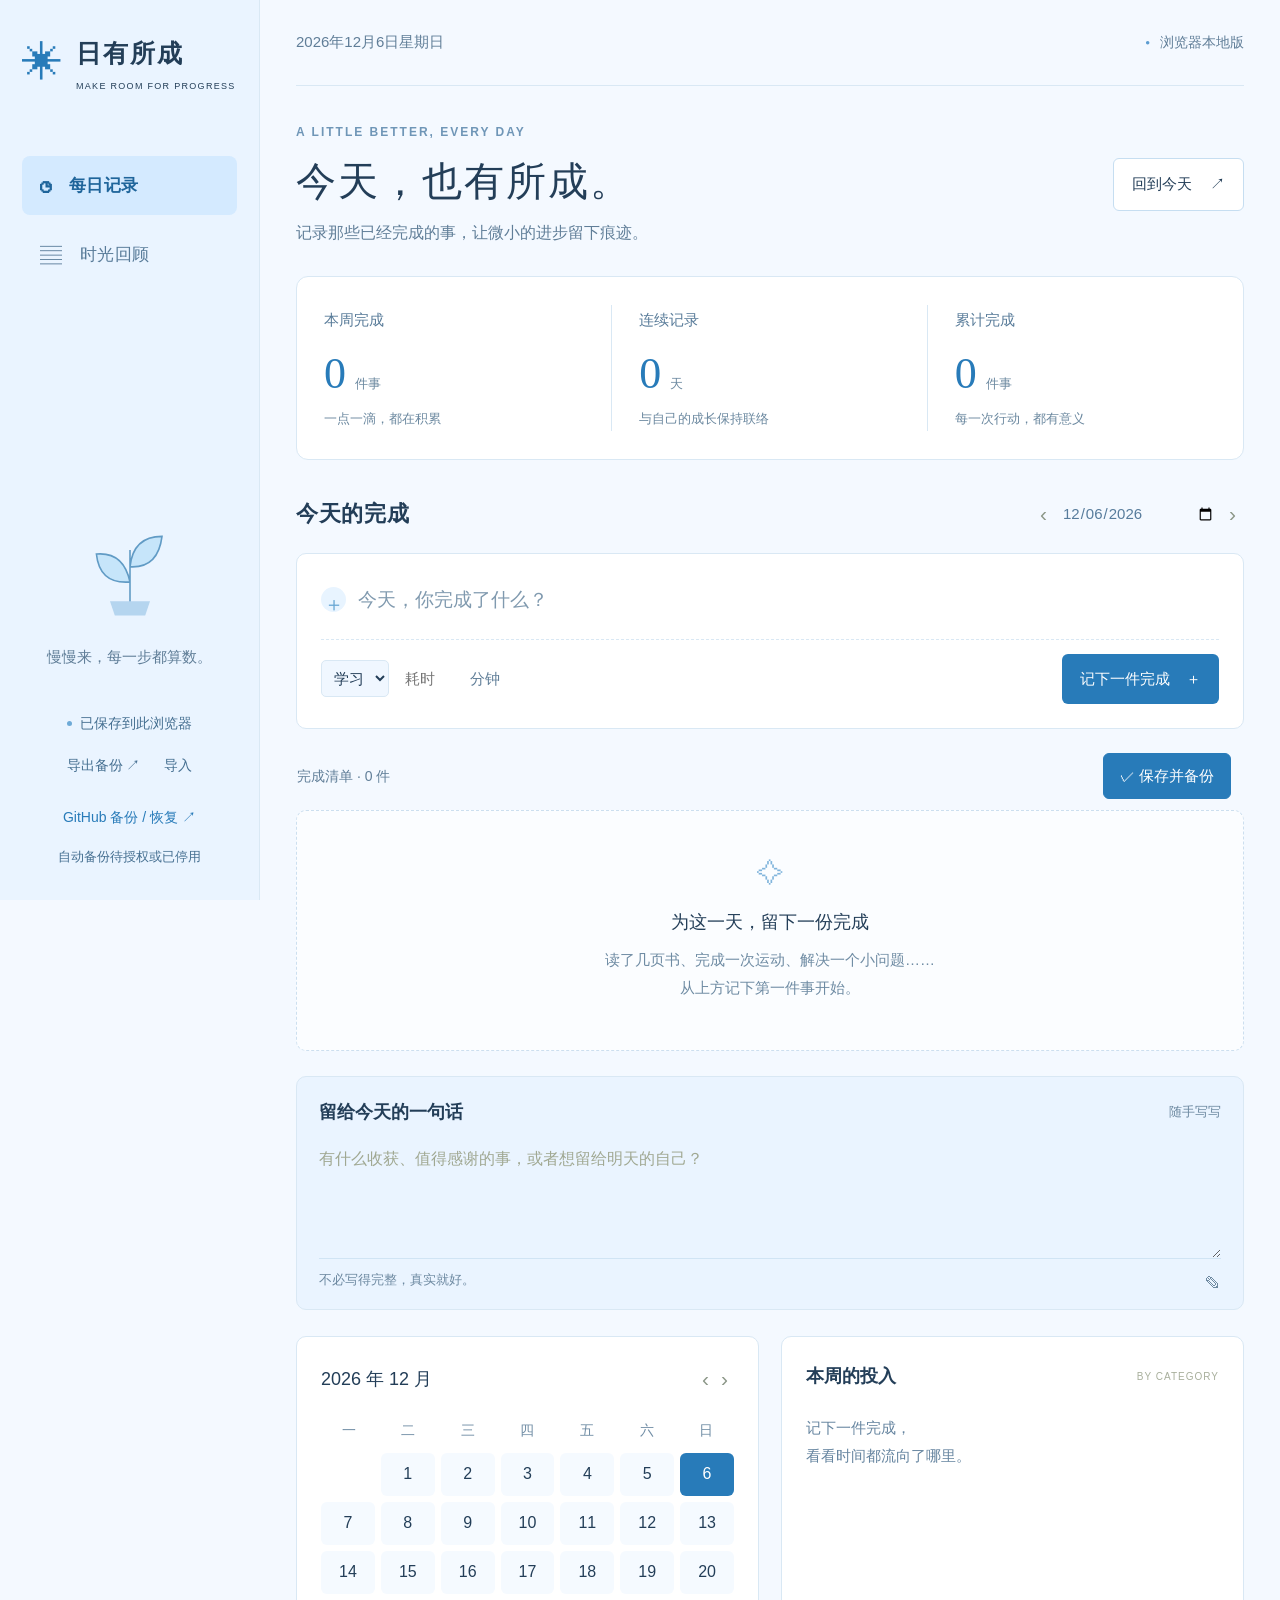
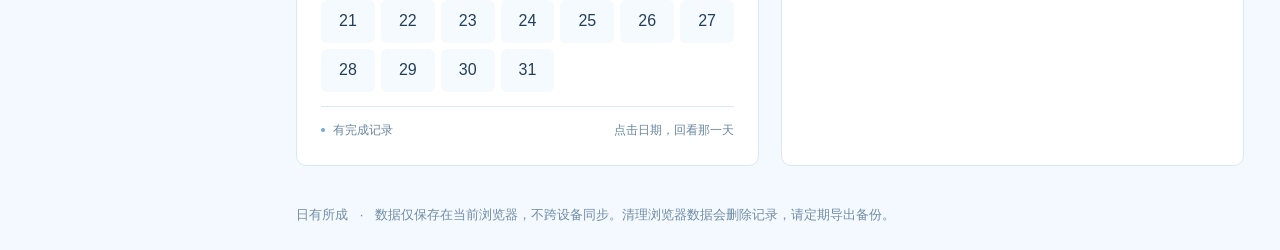
==== commit cafb6877: "Add save and GitHub backup checkmark beside completion list" ====
--- a/docs/index.html
+++ b/docs/index.html
@@ -1,6 +1,6 @@
 <!doctype html>
 <html lang="zh-CN">
-<head><meta charset="UTF-8"><meta name="viewport" content="width=device-width,initial-scale=1"><meta name="theme-color" content="#287bb9"><meta name="description" content="记录每天完成的事，在日历里回顾自己的进步。"><title>日有所成 · 每一份完成，都值得被看见</title><link rel="icon" href="favicon.svg"><link rel="stylesheet" href="style.css?v=709d7ee873ad-github1"></head>
+<head><meta charset="UTF-8"><meta name="viewport" content="width=device-width,initial-scale=1"><meta name="theme-color" content="#287bb9"><meta name="description" content="记录每天完成的事，在日历里回顾自己的进步。"><title>日有所成 · 每一份完成，都值得被看见</title><link rel="icon" href="favicon.svg"><link rel="stylesheet" href="style.css?v=320c206620a8-github1"></head>
 <body class="auth-loading">
 <div id="session-loading" role="status"><span>✳</span><p id="loading-message">正在读取此浏览器的记录…</p><button id="reload-session" hidden>重新加载</button><p>本地数据未被覆盖。请检查浏览器存储权限后重试。</p></div>
 <aside class="sidebar">
@@ -16,7 +16,7 @@
  <section id="daily-view">
  <div class="section-heading"><h2 id="selected-heading">今天的完成</h2><div class="date-switch"><button id="prev-day" aria-label="前一天">‹</button><label><span class="sr-only">记录日期</span><input type="date" id="record-date" required></label><button id="next-day" aria-label="后一天">›</button></div></div>
  <form id="quick-form" class="quick-card"><div class="quick-title"><span class="plus-circle">＋</span><input id="quick-title" aria-label="已完成事项" placeholder="今天，你完成了什么？" maxlength="150" required autocomplete="off"></div><div class="quick-options"><label class="select-wrap"><span class="sr-only">分类</span><select id="quick-category"><option>学习</option><option>工作</option><option>生活</option><option>健康</option><option>其他</option></select></label><label class="minutes-wrap"><input type="number" id="quick-minutes" min="0" max="1440" step="1" placeholder="耗时" aria-label="耗时分钟"> 分钟</label><button class="primary-button" type="submit">记下一件完成 <span>＋</span></button></div></form>
- <div class="list-caption"><span id="day-count">完成清单 · 0 件</span><span>每一件小事，都值得打个勾</span></div><div id="daily-list" class="task-list"></div>
+ <div class="list-caption"><span id="day-count">完成清单 · 0 件</span><div class="save-backup-control"><button id="save-backup" type="button" class="outline" aria-label="保存并上传 GitHub 备份">✓ 保存并备份</button><span id="save-backup-status" role="status" aria-live="polite"></span></div><span>每一件小事，都值得打个勾</span></div><div id="daily-list" class="task-list"></div>
  <section class="reflection-card"><div class="reflection-title"><h3>留给今天的一句话</h3><span id="reflection-status">随手写写</span></div><textarea id="reflection" maxlength="4000" placeholder="有什么收获、值得感谢的事，或者想留给明天的自己？" aria-label="每日回顾"></textarea><div class="reflection-footer">不必写得完整，真实就好。<span>✎</span></div></section>
  </section>
  <section id="review-view" hidden><div class="section-heading"><h2>翻阅你的进步</h2><input type="date" id="review-date" aria-label="回顾参考日期"></div><div class="review-toolbar"><div class="tabs" role="group" aria-label="回顾时间范围"><button data-period="week" class="active">本周</button><button data-period="month">本月</button><button data-period="all">全部</button></div><label class="search-wrap"><span>⌕</span><input type="search" id="search" aria-label="搜索记录" placeholder="搜索事项或感想"></label></div><div class="review-summary"><div><span id="range-label"></span><strong id="range-total"></strong><p id="range-minutes"></p></div><div id="week-chart" class="week-chart" aria-label="每日完成数量"></div></div><div id="review-list"></div></section>
@@ -41,5 +41,5 @@
 <div class="github-actions"><button id="github-restore" class="outline">恢复所选备份</button><button id="github-disconnect">清除授权</button></div>
 <p id="github-status" role="status" aria-live="polite"></p></dialog>
 
-<script type="module" src="app.mjs?v=a96fd90df512"></script>
+<script type="module" src="app.mjs?v=eccd995c0e5d"></script>
 </body></html>
--- a/docs/style.css
+++ b/docs/style.css
@@ -4,6 +4,7 @@
 
 .github-entry{display:block;margin:12px auto 0;color:#235948;font-size:12px}.github-actions{display:flex;flex-wrap:wrap;gap:12px;margin:18px 0}#github-dialog{max-width:560px;width:calc(100% - 32px);max-height:90dvh;overflow:auto}#github-dialog p{font-size:13px;line-height:1.7}#github-dialog label{display:block;margin:14px 0}#github-dialog input,#github-dialog select{width:100%;box-sizing:border-box;margin-top:7px}#github-dialog a{text-decoration:underline}#github-status{min-height:24px;overflow-wrap:anywhere}
 /* Spacious light-blue theme for the browser-local edition. */
+.list-caption{align-items:center;gap:12px;flex-wrap:wrap}.save-backup-control{display:flex;align-items:center;gap:12px;flex-wrap:wrap}.save-backup-control #save-backup{font-size:15px;min-height:44px;padding:9px 16px;color:#fff;background:#287bb9;border-color:#287bb9}.save-backup-control #save-backup-status{display:inline!important;font-size:14px;color:#456f91;max-width:340px;overflow-wrap:anywhere}
 #github-auto-status{display:block;margin:10px 0 0;font-size:13px;line-height:1.6;color:#456f91;overflow-wrap:anywhere}
 :root{--green:#287bb9;--dark:#233e58;--muted:#607e98;--line:#d9e8f4;--paper:#f4f9ff;--light:#eaf4ff;--accent:#81b7df}
 body{font-size:17px;line-height:1.75;background:var(--paper)}
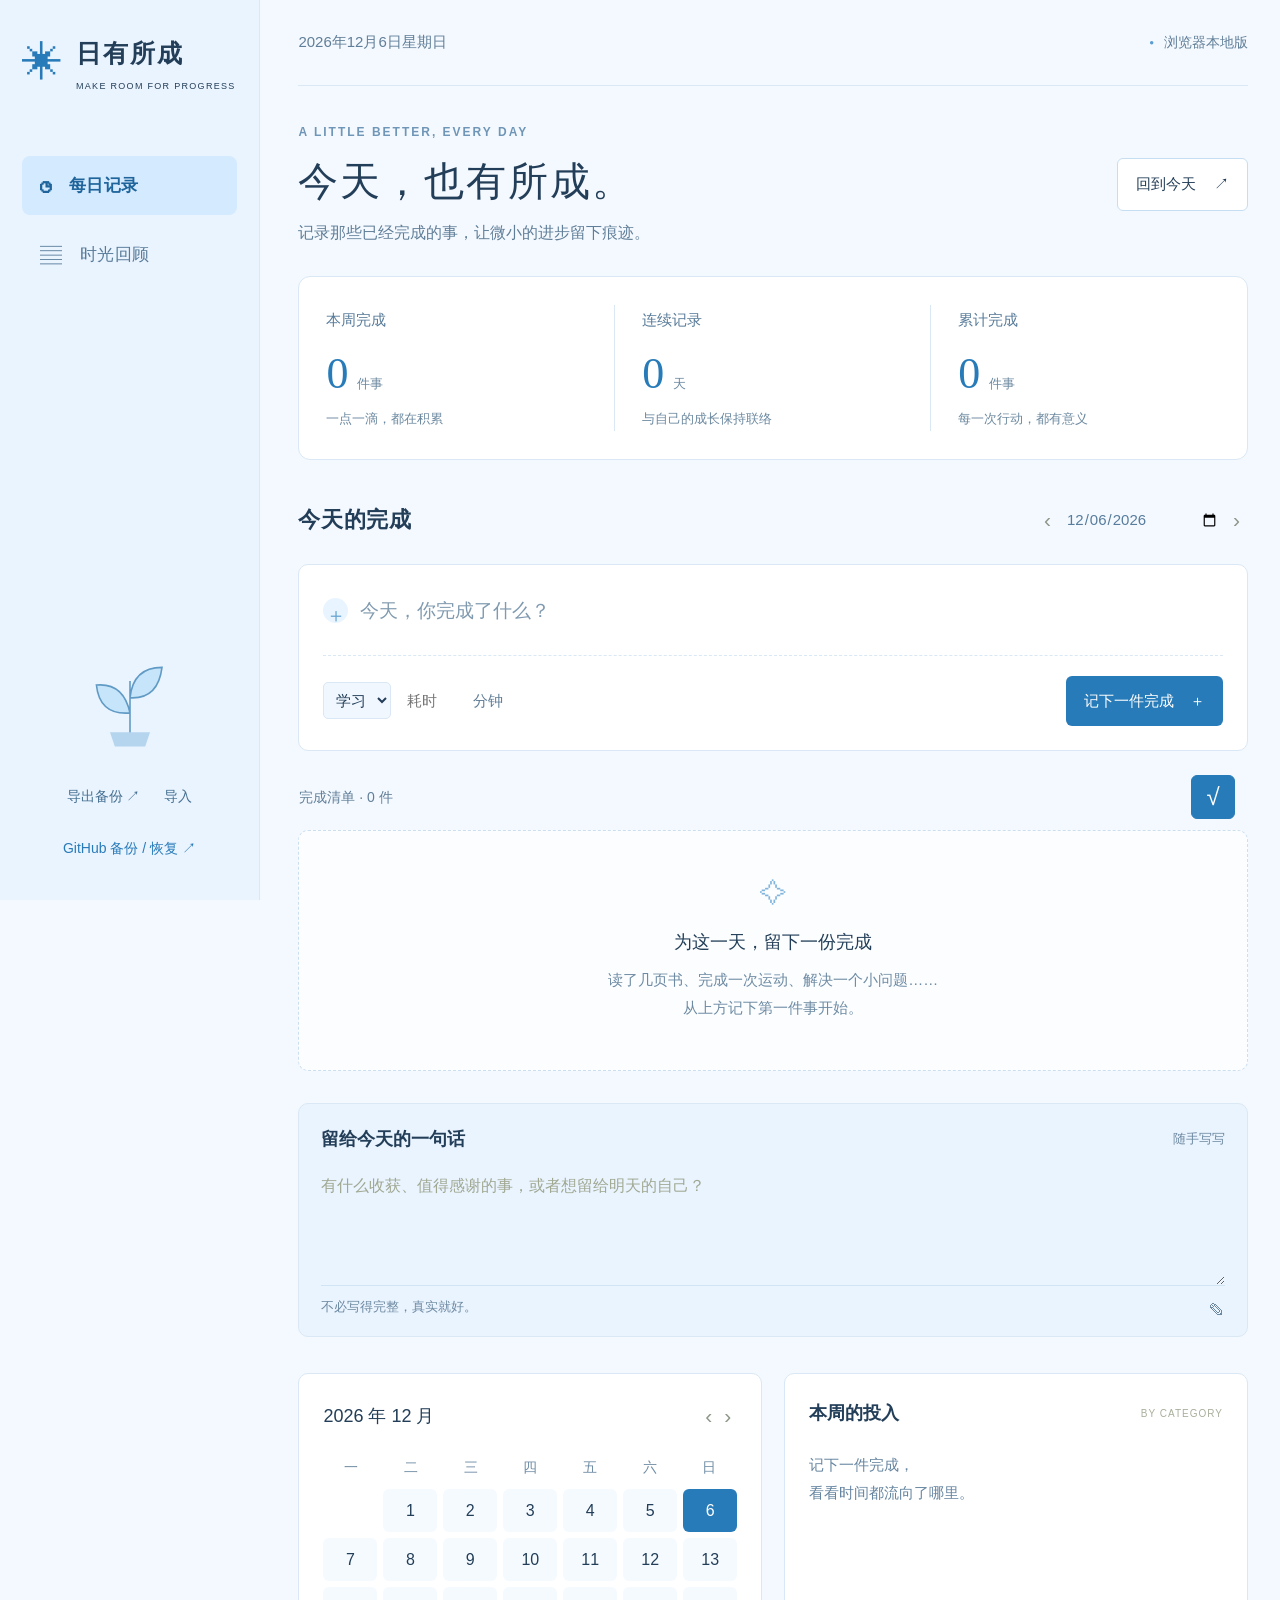
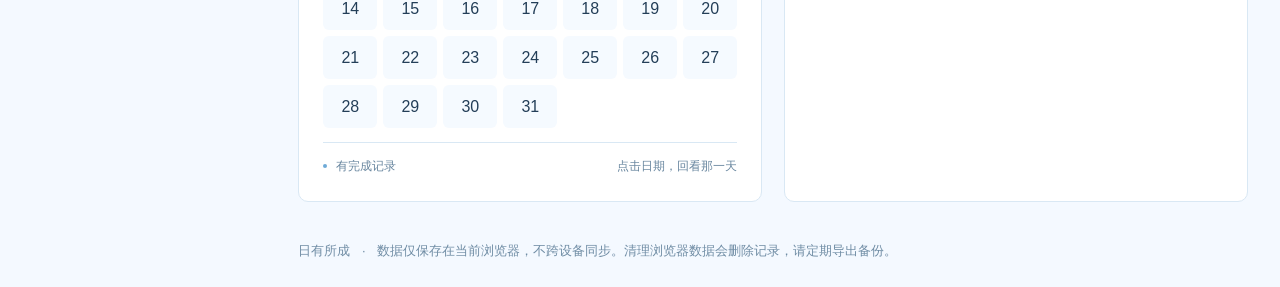
==== commit e06438e7: "Simplify backup button and expand journal layout" ====
--- a/docs/index.html
+++ b/docs/index.html
@@ -1,12 +1,12 @@
 <!doctype html>
 <html lang="zh-CN">
-<head><meta charset="UTF-8"><meta name="viewport" content="width=device-width,initial-scale=1"><meta name="theme-color" content="#287bb9"><meta name="description" content="记录每天完成的事，在日历里回顾自己的进步。"><title>日有所成 · 每一份完成，都值得被看见</title><link rel="icon" href="favicon.svg"><link rel="stylesheet" href="style.css?v=320c206620a8-github1"></head>
+<head><meta charset="UTF-8"><meta name="viewport" content="width=device-width,initial-scale=1"><meta name="theme-color" content="#287bb9"><meta name="description" content="记录每天完成的事，在日历里回顾自己的进步。"><title>日有所成 · 每一份完成，都值得被看见</title><link rel="icon" href="favicon.svg"><link rel="stylesheet" href="style.css?v=2d80cb096bb5-github1"></head>
 <body class="auth-loading">
 <div id="session-loading" role="status"><span>✳</span><p id="loading-message">正在读取此浏览器的记录…</p><button id="reload-session" hidden>重新加载</button><p>本地数据未被覆盖。请检查浏览器存储权限后重试。</p></div>
 <aside class="sidebar">
  <a class="brand" href="#today"><span class="brand-icon">✳</span><span>日有所成<small>MAKE ROOM FOR PROGRESS</small></span></a>
  <nav aria-label="主导航"><button class="nav active" id="nav-today"><span>◷</span> 每日记录</button><button class="nav" id="nav-review"><span>▤</span> 时光回顾</button></nav>
- <div class="sidebar-bottom"><div class="little-plant" aria-hidden="true"><svg viewBox="0 0 140 130"><path d="M70 110V45M70 85Q32 88 28 50Q62 47 70 85M70 66Q105 68 110 28Q74 28 70 66" fill="#c4d6b9" stroke="#537963" stroke-width="2"/><path d="M45 109h50l-6 18H51z" fill="#e2bfa2"/></svg></div><p>慢慢来，每一步都算数。</p><span class="storage-label"><i></i> <span id="sync-state">本地记录</span><button id="retry-sync" hidden>重试</button></span><div class="backup-actions"><button id="export">导出备份 ↗</button><button id="import">导入</button></div><button id="github-open" class="github-entry">GitHub 备份 / 恢复 ↗</button><p id="github-auto-status" role="status" style="font-size:13px;line-height:1.6;color:#456f91;overflow-wrap:anywhere">自动备份待授权</p><input hidden id="import-file" type="file" accept=".json,application/json"></div>
+ <div class="sidebar-bottom"><div class="little-plant" aria-hidden="true"><svg viewBox="0 0 140 130"><path d="M70 110V45M70 85Q32 88 28 50Q62 47 70 85M70 66Q105 68 110 28Q74 28 70 66" fill="#c4d6b9" stroke="#537963" stroke-width="2"/><path d="M45 109h50l-6 18H51z" fill="#e2bfa2"/></svg></div><span id="sync-state" hidden>本地记录</span><button id="retry-sync" hidden>重试保存</button><div class="backup-actions"><button id="export">导出备份 ↗</button><button id="import">导入</button></div><button id="github-open" class="github-entry">GitHub 备份 / 恢复 ↗</button><input hidden id="import-file" type="file" accept=".json,application/json"></div>
 </aside>
 <main>
  <header class="topbar"><span id="top-date"></span><div class="account-panel"><span class="account-dot">●</span><span id="account-label" title="记录仅保存在此浏览器，不会跨设备同步">浏览器本地版</span></div></header>
@@ -16,7 +16,7 @@
  <section id="daily-view">
  <div class="section-heading"><h2 id="selected-heading">今天的完成</h2><div class="date-switch"><button id="prev-day" aria-label="前一天">‹</button><label><span class="sr-only">记录日期</span><input type="date" id="record-date" required></label><button id="next-day" aria-label="后一天">›</button></div></div>
  <form id="quick-form" class="quick-card"><div class="quick-title"><span class="plus-circle">＋</span><input id="quick-title" aria-label="已完成事项" placeholder="今天，你完成了什么？" maxlength="150" required autocomplete="off"></div><div class="quick-options"><label class="select-wrap"><span class="sr-only">分类</span><select id="quick-category"><option>学习</option><option>工作</option><option>生活</option><option>健康</option><option>其他</option></select></label><label class="minutes-wrap"><input type="number" id="quick-minutes" min="0" max="1440" step="1" placeholder="耗时" aria-label="耗时分钟"> 分钟</label><button class="primary-button" type="submit">记下一件完成 <span>＋</span></button></div></form>
- <div class="list-caption"><span id="day-count">完成清单 · 0 件</span><div class="save-backup-control"><button id="save-backup" type="button" class="outline" aria-label="保存并上传 GitHub 备份">✓ 保存并备份</button><span id="save-backup-status" role="status" aria-live="polite"></span></div><span>每一件小事，都值得打个勾</span></div><div id="daily-list" class="task-list"></div>
+ <div class="list-caption"><span id="day-count">完成清单 · 0 件</span><div class="save-backup-control"><button id="save-backup" type="button" class="outline" aria-label="保存并上传 GitHub 备份" title="保存并上传 GitHub 备份">√</button><span id="save-backup-status" role="status" aria-live="polite"></span></div><span>每一件小事，都值得打个勾</span></div><div id="daily-list" class="task-list"></div>
  <section class="reflection-card"><div class="reflection-title"><h3>留给今天的一句话</h3><span id="reflection-status">随手写写</span></div><textarea id="reflection" maxlength="4000" placeholder="有什么收获、值得感谢的事，或者想留给明天的自己？" aria-label="每日回顾"></textarea><div class="reflection-footer">不必写得完整，真实就好。<span>✎</span></div></section>
  </section>
  <section id="review-view" hidden><div class="section-heading"><h2>翻阅你的进步</h2><input type="date" id="review-date" aria-label="回顾参考日期"></div><div class="review-toolbar"><div class="tabs" role="group" aria-label="回顾时间范围"><button data-period="week" class="active">本周</button><button data-period="month">本月</button><button data-period="all">全部</button></div><label class="search-wrap"><span>⌕</span><input type="search" id="search" aria-label="搜索记录" placeholder="搜索事项或感想"></label></div><div class="review-summary"><div><span id="range-label"></span><strong id="range-total"></strong><p id="range-minutes"></p></div><div id="week-chart" class="week-chart" aria-label="每日完成数量"></div></div><div id="review-list"></div></section>
@@ -39,7 +39,8 @@
 <div class="github-actions"><button id="github-save" class="primary-button">备份到 GitHub</button><button id="github-list" class="outline">读取备份列表</button></div>
 <label>历史备份<select id="github-files" aria-label="历史备份"><option value="">请先读取备份列表</option></select></label>
 <div class="github-actions"><button id="github-restore" class="outline">恢复所选备份</button><button id="github-disconnect">清除授权</button></div>
+<p id="github-auto-status" role="status" aria-live="polite">自动备份待授权</p>
 <p id="github-status" role="status" aria-live="polite"></p></dialog>
 
-<script type="module" src="app.mjs?v=eccd995c0e5d"></script>
+<script type="module" src="app.mjs?v=1602dd4fa8b2"></script>
 </body></html>
--- a/docs/style.css
+++ b/docs/style.css
@@ -4,6 +4,7 @@
 
 .github-entry{display:block;margin:12px auto 0;color:#235948;font-size:12px}.github-actions{display:flex;flex-wrap:wrap;gap:12px;margin:18px 0}#github-dialog{max-width:560px;width:calc(100% - 32px);max-height:90dvh;overflow:auto}#github-dialog p{font-size:13px;line-height:1.7}#github-dialog label{display:block;margin:14px 0}#github-dialog input,#github-dialog select{width:100%;box-sizing:border-box;margin-top:7px}#github-dialog a{text-decoration:underline}#github-status{min-height:24px;overflow-wrap:anywhere}
 /* Spacious light-blue theme for the browser-local edition. */
+.list-caption .save-backup-control #save-backup{width:44px;height:44px;padding:0;font-size:24px;display:inline-grid;place-items:center}
 .list-caption{align-items:center;gap:12px;flex-wrap:wrap}.save-backup-control{display:flex;align-items:center;gap:12px;flex-wrap:wrap}.save-backup-control #save-backup{font-size:15px;min-height:44px;padding:9px 16px;color:#fff;background:#287bb9;border-color:#287bb9}.save-backup-control #save-backup-status{display:inline!important;font-size:14px;color:#456f91;max-width:340px;overflow-wrap:anywhere}
 #github-auto-status{display:block;margin:10px 0 0;font-size:13px;line-height:1.6;color:#456f91;overflow-wrap:anywhere}
 :root{--green:#287bb9;--dark:#233e58;--muted:#607e98;--line:#d9e8f4;--paper:#f4f9ff;--light:#eaf4ff;--accent:#81b7df}
@@ -17,3 +18,6 @@
 @media(max-width:1300px){.workspace{grid-template-columns:minmax(0,1fr)}.right-panel{display:grid;grid-template-columns:1fr 1fr;gap:22px}.category-card{margin-top:0}.gentle-note{display:none}.stats{grid-template-columns:repeat(3,1fr)}.stats .stats-quote{display:none}.stats>div:nth-child(3){border:0}.list-caption>span:last-child{display:none}}
 @media(max-width:800px){.sidebar{position:static;width:100%;padding:22px;border-right:0;border-bottom:1px solid var(--line);display:block}.sidebar-bottom{position:static;text-align:left;margin-top:14px}.little-plant,.sidebar-bottom p{display:none}.storage-label{margin:0}.backup-actions{justify-content:flex-start;margin:5px 0;gap:16px}.github-entry{margin:2px 0;text-align:left}.nav{width:auto;padding:12px 16px;font-size:16px}nav{display:flex;margin-top:20px;gap:12px}.brand{font-size:25px}.brand small{font-size:9px}main{margin:0;padding:0 22px}.topbar{height:64px;font-size:13px}.account-panel{font-size:13px}.intro{align-items:flex-start;gap:15px}h1{font-size:32px}.intro p{font-size:15px;max-width:none}.eyebrow{font-size:10px}.intro .outline{font-size:13px;padding:9px}.stats>div{padding:0 15px}.stats strong{font-size:36px}.stats strong small{font-size:12px}.stats>div>span{font-size:14px}.right-panel{grid-template-columns:1fr}.category-card{display:block}.calendar-grid button{height:46px;font-size:17px}.quick-title input{font-size:18px}.quick-options .primary-button{font-size:15px;padding:11px 15px}.minutes-wrap,.minutes-wrap input{font-size:15px}.task h4{font-size:18px}.reflection-title h3{font-size:17px}.outline{font-size:14px}.date-switch input{width:145px}.calendar-legend{font-size:12px}footer{font-size:12px}.review-toolbar{flex-wrap:wrap}}
 @media(max-width:430px){main{padding:0 16px}.intro{flex-wrap:wrap}.intro .outline{margin-top:0}.section-heading{flex-wrap:wrap;gap:10px}.stats>div{padding:0 10px}.stats strong{font-size:32px}.quick-options .primary-button{width:100%;margin-left:0}.task{padding:16px 12px}.task-actions{flex-direction:column}.form-row{flex-wrap:wrap}.form-row label{flex-basis:100%}.account-panel{font-size:12px}#github-dialog{padding:22px}.github-actions{flex-direction:column}.github-actions button{width:100%}}
+/* Use the full available width and give cards more breathing room. */
+@media(min-width:801px){main{max-width:none;padding-left:clamp(28px,3vw,56px);padding-right:clamp(24px,2.5vw,48px)}.workspace{gap:36px}.task-list{gap:14px}.task{padding:22px}.stats{margin-bottom:40px}.reflection-card{margin-top:32px}.section-heading{margin-bottom:22px}.quick-options{margin-top:22px;padding-top:20px}}
+@media(min-width:1500px){.workspace{grid-template-columns:minmax(0,1fr) minmax(340px,24%);gap:42px}.calendar-grid button{height:46px}}
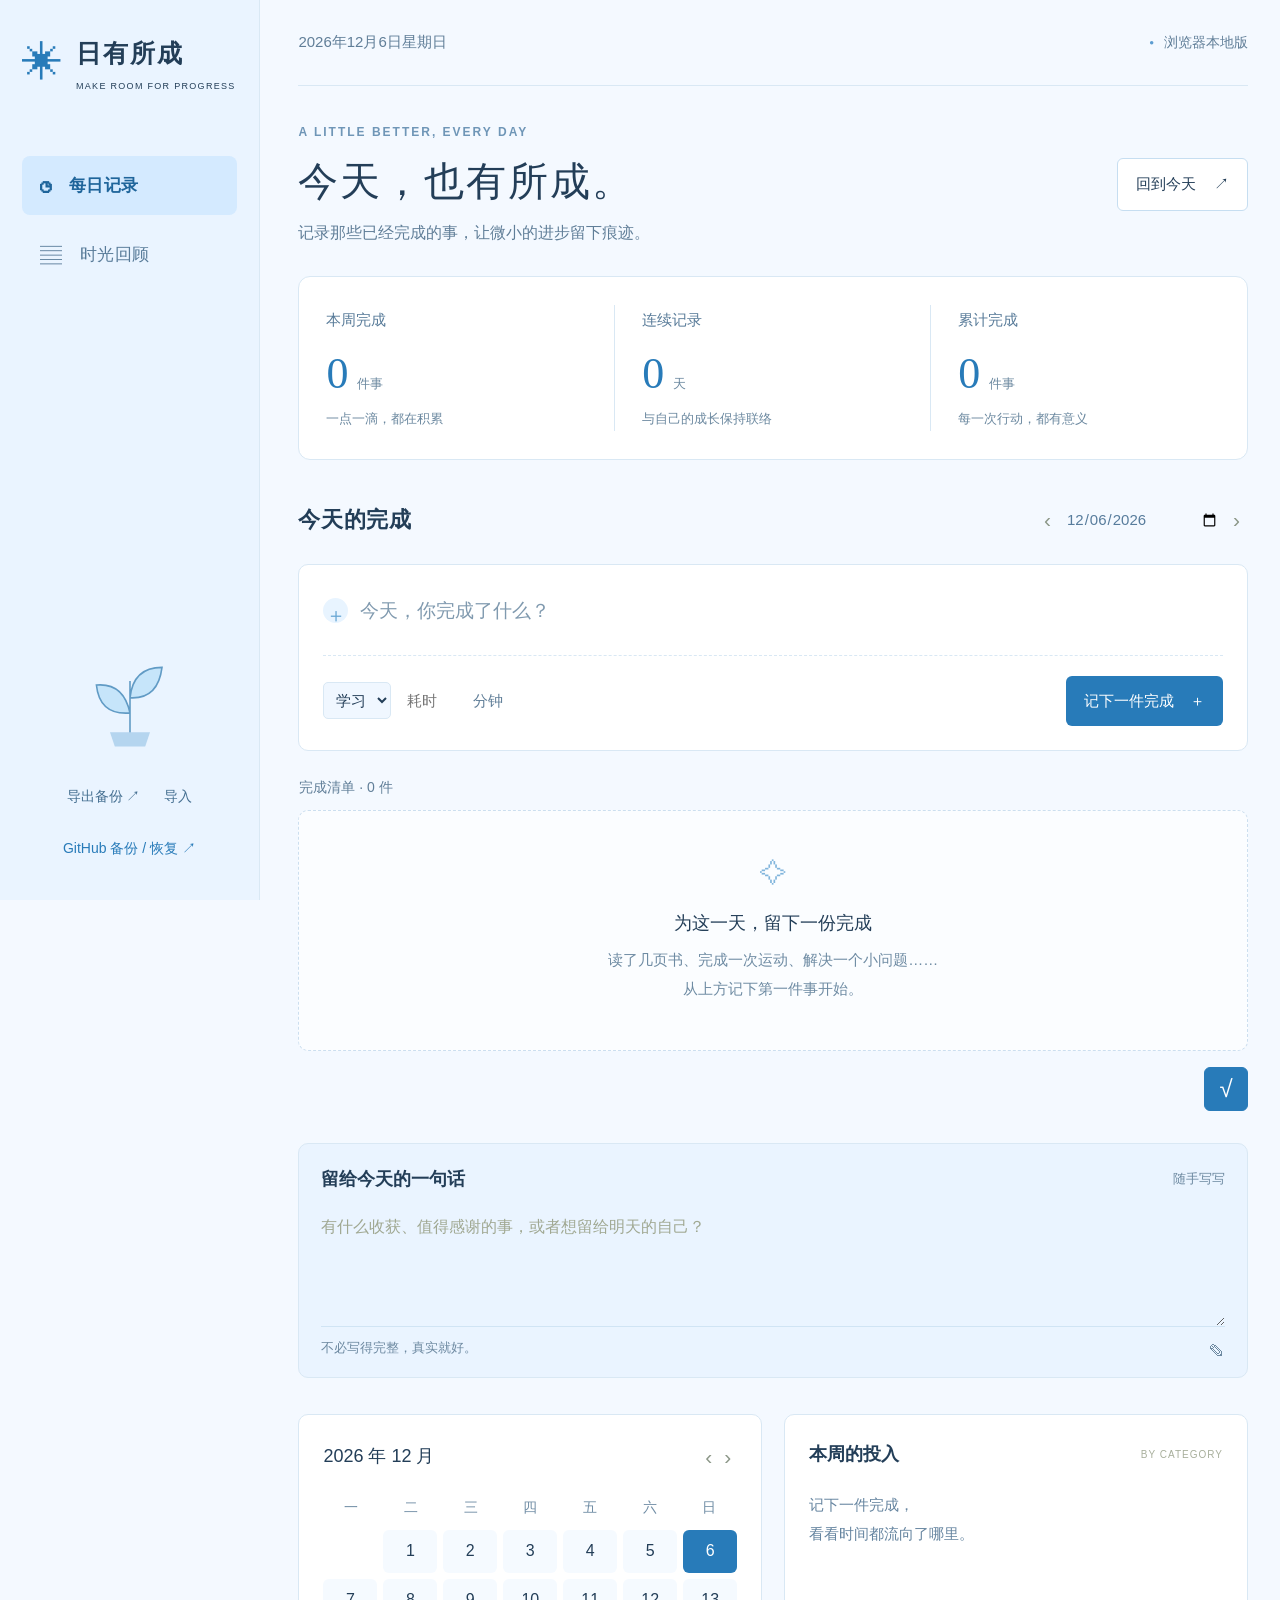
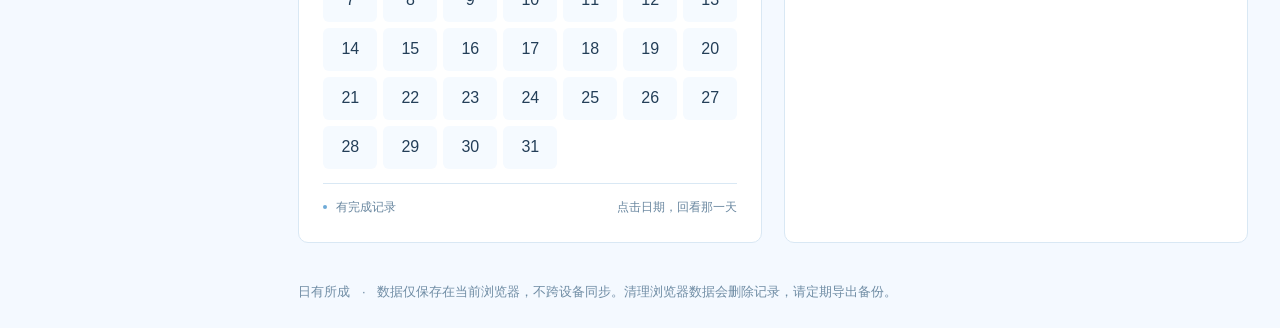
==== commit 9738bad6: "Move backup checkmark to bottom right of completion list" ====
--- a/docs/index.html
+++ b/docs/index.html
@@ -1,6 +1,6 @@
 <!doctype html>
 <html lang="zh-CN">
-<head><meta charset="UTF-8"><meta name="viewport" content="width=device-width,initial-scale=1"><meta name="theme-color" content="#287bb9"><meta name="description" content="记录每天完成的事，在日历里回顾自己的进步。"><title>日有所成 · 每一份完成，都值得被看见</title><link rel="icon" href="favicon.svg"><link rel="stylesheet" href="style.css?v=2d80cb096bb5-github1"></head>
+<head><meta charset="UTF-8"><meta name="viewport" content="width=device-width,initial-scale=1"><meta name="theme-color" content="#287bb9"><meta name="description" content="记录每天完成的事，在日历里回顾自己的进步。"><title>日有所成 · 每一份完成，都值得被看见</title><link rel="icon" href="favicon.svg"><link rel="stylesheet" href="style.css?v=dc26dc255303-github1"></head>
 <body class="auth-loading">
 <div id="session-loading" role="status"><span>✳</span><p id="loading-message">正在读取此浏览器的记录…</p><button id="reload-session" hidden>重新加载</button><p>本地数据未被覆盖。请检查浏览器存储权限后重试。</p></div>
 <aside class="sidebar">
@@ -16,7 +16,7 @@
  <section id="daily-view">
  <div class="section-heading"><h2 id="selected-heading">今天的完成</h2><div class="date-switch"><button id="prev-day" aria-label="前一天">‹</button><label><span class="sr-only">记录日期</span><input type="date" id="record-date" required></label><button id="next-day" aria-label="后一天">›</button></div></div>
  <form id="quick-form" class="quick-card"><div class="quick-title"><span class="plus-circle">＋</span><input id="quick-title" aria-label="已完成事项" placeholder="今天，你完成了什么？" maxlength="150" required autocomplete="off"></div><div class="quick-options"><label class="select-wrap"><span class="sr-only">分类</span><select id="quick-category"><option>学习</option><option>工作</option><option>生活</option><option>健康</option><option>其他</option></select></label><label class="minutes-wrap"><input type="number" id="quick-minutes" min="0" max="1440" step="1" placeholder="耗时" aria-label="耗时分钟"> 分钟</label><button class="primary-button" type="submit">记下一件完成 <span>＋</span></button></div></form>
- <div class="list-caption"><span id="day-count">完成清单 · 0 件</span><div class="save-backup-control"><button id="save-backup" type="button" class="outline" aria-label="保存并上传 GitHub 备份" title="保存并上传 GitHub 备份">√</button><span id="save-backup-status" role="status" aria-live="polite"></span></div><span>每一件小事，都值得打个勾</span></div><div id="daily-list" class="task-list"></div>
+ <div class="list-caption"><span id="day-count">完成清单 · 0 件</span><span>每一件小事，都值得打个勾</span></div><div id="daily-list" class="task-list"></div><div class="save-backup-control"><span id="save-backup-status" role="status" aria-live="polite"></span><button id="save-backup" type="button" class="outline" aria-label="保存并上传 GitHub 备份" title="保存并上传 GitHub 备份">√</button></div>
  <section class="reflection-card"><div class="reflection-title"><h3>留给今天的一句话</h3><span id="reflection-status">随手写写</span></div><textarea id="reflection" maxlength="4000" placeholder="有什么收获、值得感谢的事，或者想留给明天的自己？" aria-label="每日回顾"></textarea><div class="reflection-footer">不必写得完整，真实就好。<span>✎</span></div></section>
  </section>
  <section id="review-view" hidden><div class="section-heading"><h2>翻阅你的进步</h2><input type="date" id="review-date" aria-label="回顾参考日期"></div><div class="review-toolbar"><div class="tabs" role="group" aria-label="回顾时间范围"><button data-period="week" class="active">本周</button><button data-period="month">本月</button><button data-period="all">全部</button></div><label class="search-wrap"><span>⌕</span><input type="search" id="search" aria-label="搜索记录" placeholder="搜索事项或感想"></label></div><div class="review-summary"><div><span id="range-label"></span><strong id="range-total"></strong><p id="range-minutes"></p></div><div id="week-chart" class="week-chart" aria-label="每日完成数量"></div></div><div id="review-list"></div></section>
--- a/docs/style.css
+++ b/docs/style.css
@@ -4,7 +4,7 @@
 
 .github-entry{display:block;margin:12px auto 0;color:#235948;font-size:12px}.github-actions{display:flex;flex-wrap:wrap;gap:12px;margin:18px 0}#github-dialog{max-width:560px;width:calc(100% - 32px);max-height:90dvh;overflow:auto}#github-dialog p{font-size:13px;line-height:1.7}#github-dialog label{display:block;margin:14px 0}#github-dialog input,#github-dialog select{width:100%;box-sizing:border-box;margin-top:7px}#github-dialog a{text-decoration:underline}#github-status{min-height:24px;overflow-wrap:anywhere}
 /* Spacious light-blue theme for the browser-local edition. */
-.list-caption .save-backup-control #save-backup{width:44px;height:44px;padding:0;font-size:24px;display:inline-grid;place-items:center}
+#daily-view .save-backup-control{justify-content:flex-end;margin-top:16px}#daily-view .save-backup-control #save-backup{width:44px;height:44px;padding:0;font-size:24px;display:inline-grid;place-items:center;flex-shrink:0}
 .list-caption{align-items:center;gap:12px;flex-wrap:wrap}.save-backup-control{display:flex;align-items:center;gap:12px;flex-wrap:wrap}.save-backup-control #save-backup{font-size:15px;min-height:44px;padding:9px 16px;color:#fff;background:#287bb9;border-color:#287bb9}.save-backup-control #save-backup-status{display:inline!important;font-size:14px;color:#456f91;max-width:340px;overflow-wrap:anywhere}
 #github-auto-status{display:block;margin:10px 0 0;font-size:13px;line-height:1.6;color:#456f91;overflow-wrap:anywhere}
 :root{--green:#287bb9;--dark:#233e58;--muted:#607e98;--line:#d9e8f4;--paper:#f4f9ff;--light:#eaf4ff;--accent:#81b7df}
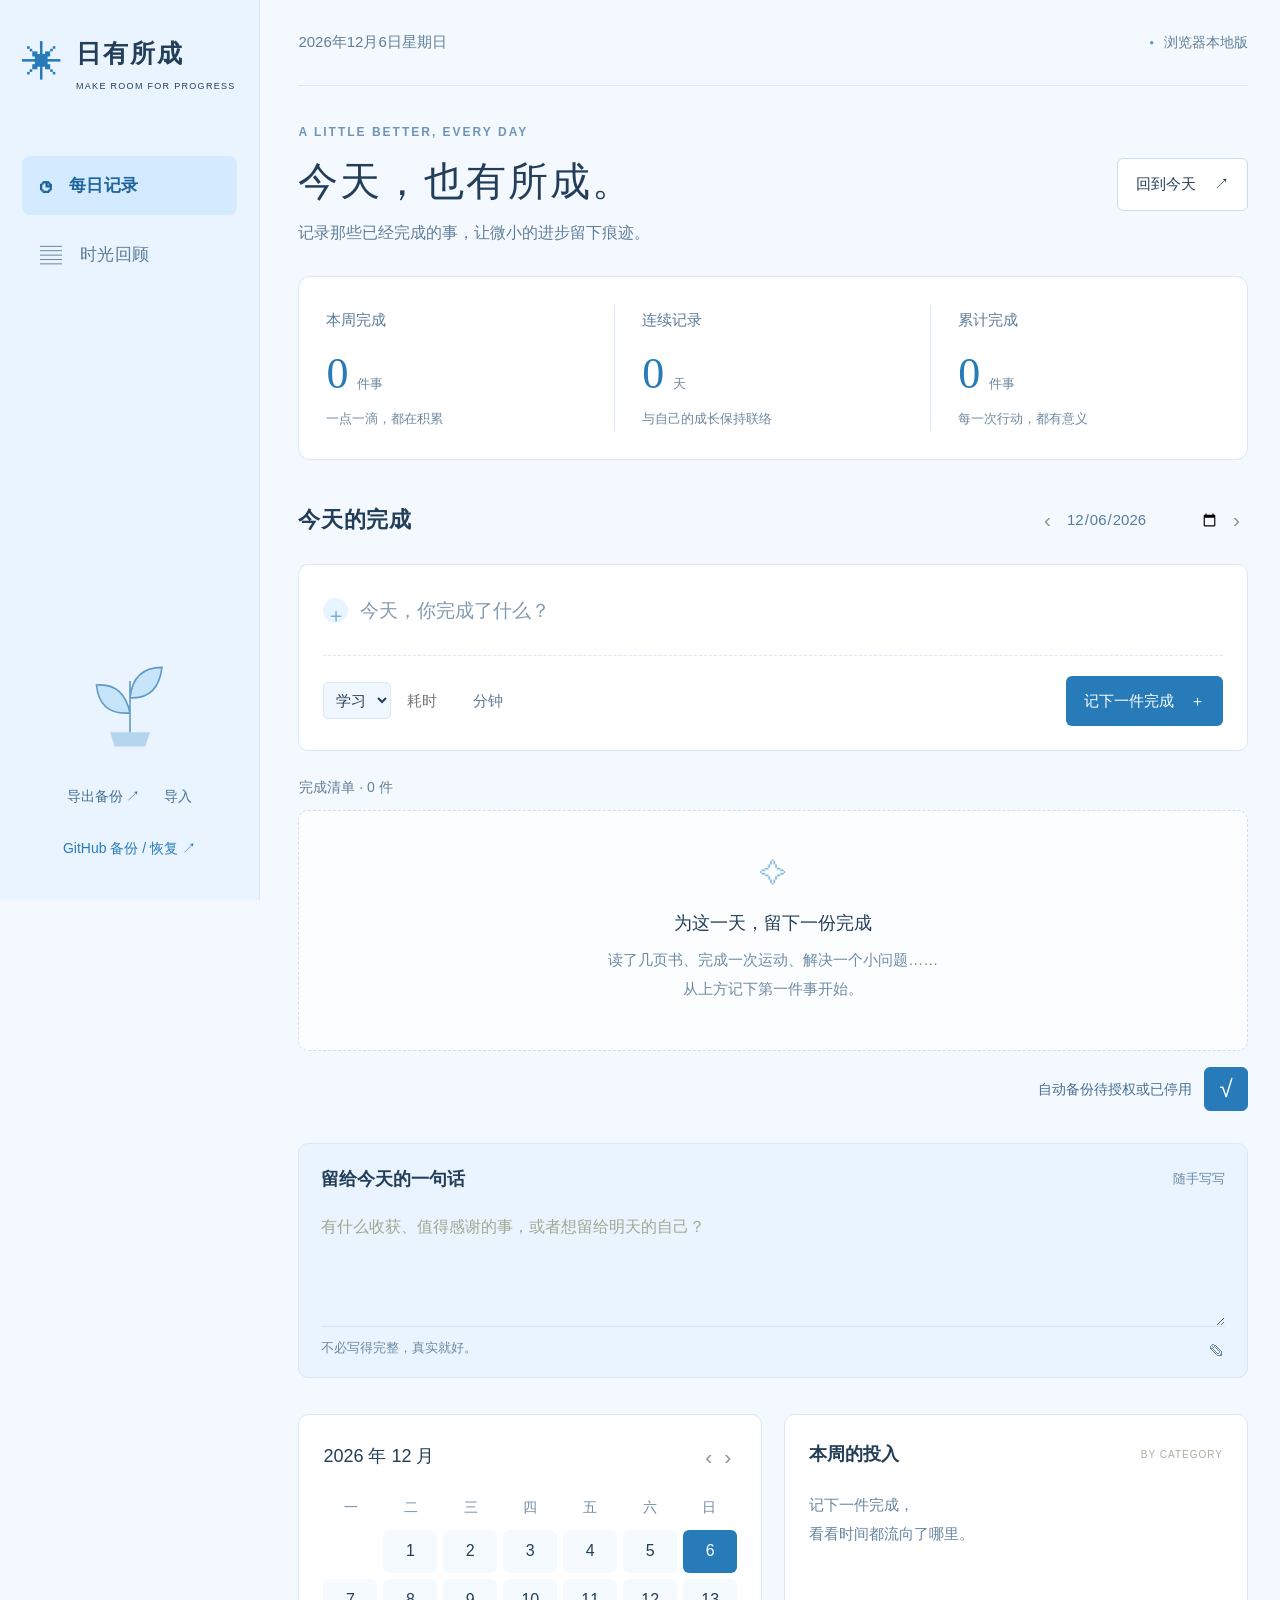
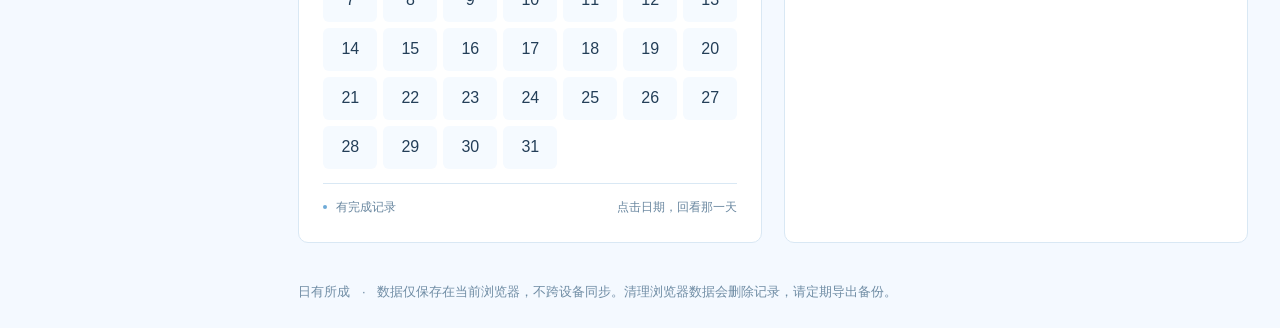
==== commit 3a732ab1: "Protect drafts concurrent saves and backup restoration" ====
--- a/docs/index.html
+++ b/docs/index.html
@@ -36,11 +36,13 @@
 <p class="muted">令牌只在当前页面内存中使用，仅发送至 GitHub。刷新后需重新填写；不要把令牌发到聊天中。</p>
 <p>启用时立即备份，成功后才开启自动备份。之后有未备份修改时，最多等待 10 分钟就自动备份，持续编辑不会推迟；失败会稍后重试。同一浏览器的多个标签页会协调并跳过重复内容。页面需保持打开；关闭页面或电脑休眠会阻止或延迟备份。刷新后重新启用会先备份当前全部记录。</p>
 <button id="github-enable-auto" class="outline">启用自动备份</button>
+<label><input id="github-allow-empty" type="checkbox" style="display:inline;width:auto;min-height:0;margin-right:8px">允许上传空记录（仅在确认不需要先恢复历史记录时勾选）</label>
 <div class="github-actions"><button id="github-save" class="primary-button">备份到 GitHub</button><button id="github-list" class="outline">读取备份列表</button></div>
 <label>历史备份<select id="github-files" aria-label="历史备份"><option value="">请先读取备份列表</option></select></label>
 <div class="github-actions"><button id="github-restore" class="outline">恢复所选备份</button><button id="github-disconnect">清除授权</button></div>
 <p id="github-auto-status" role="status" aria-live="polite">自动备份待授权</p>
+<button id="download-checkpoint" class="outline">下载上次恢复前的备份</button>
 <p id="github-status" role="status" aria-live="polite"></p></dialog>
 
-<script type="module" src="app.mjs?v=1602dd4fa8b2"></script>
+<script type="module" src="app.mjs?v=357527659b9b"></script>
 </body></html>
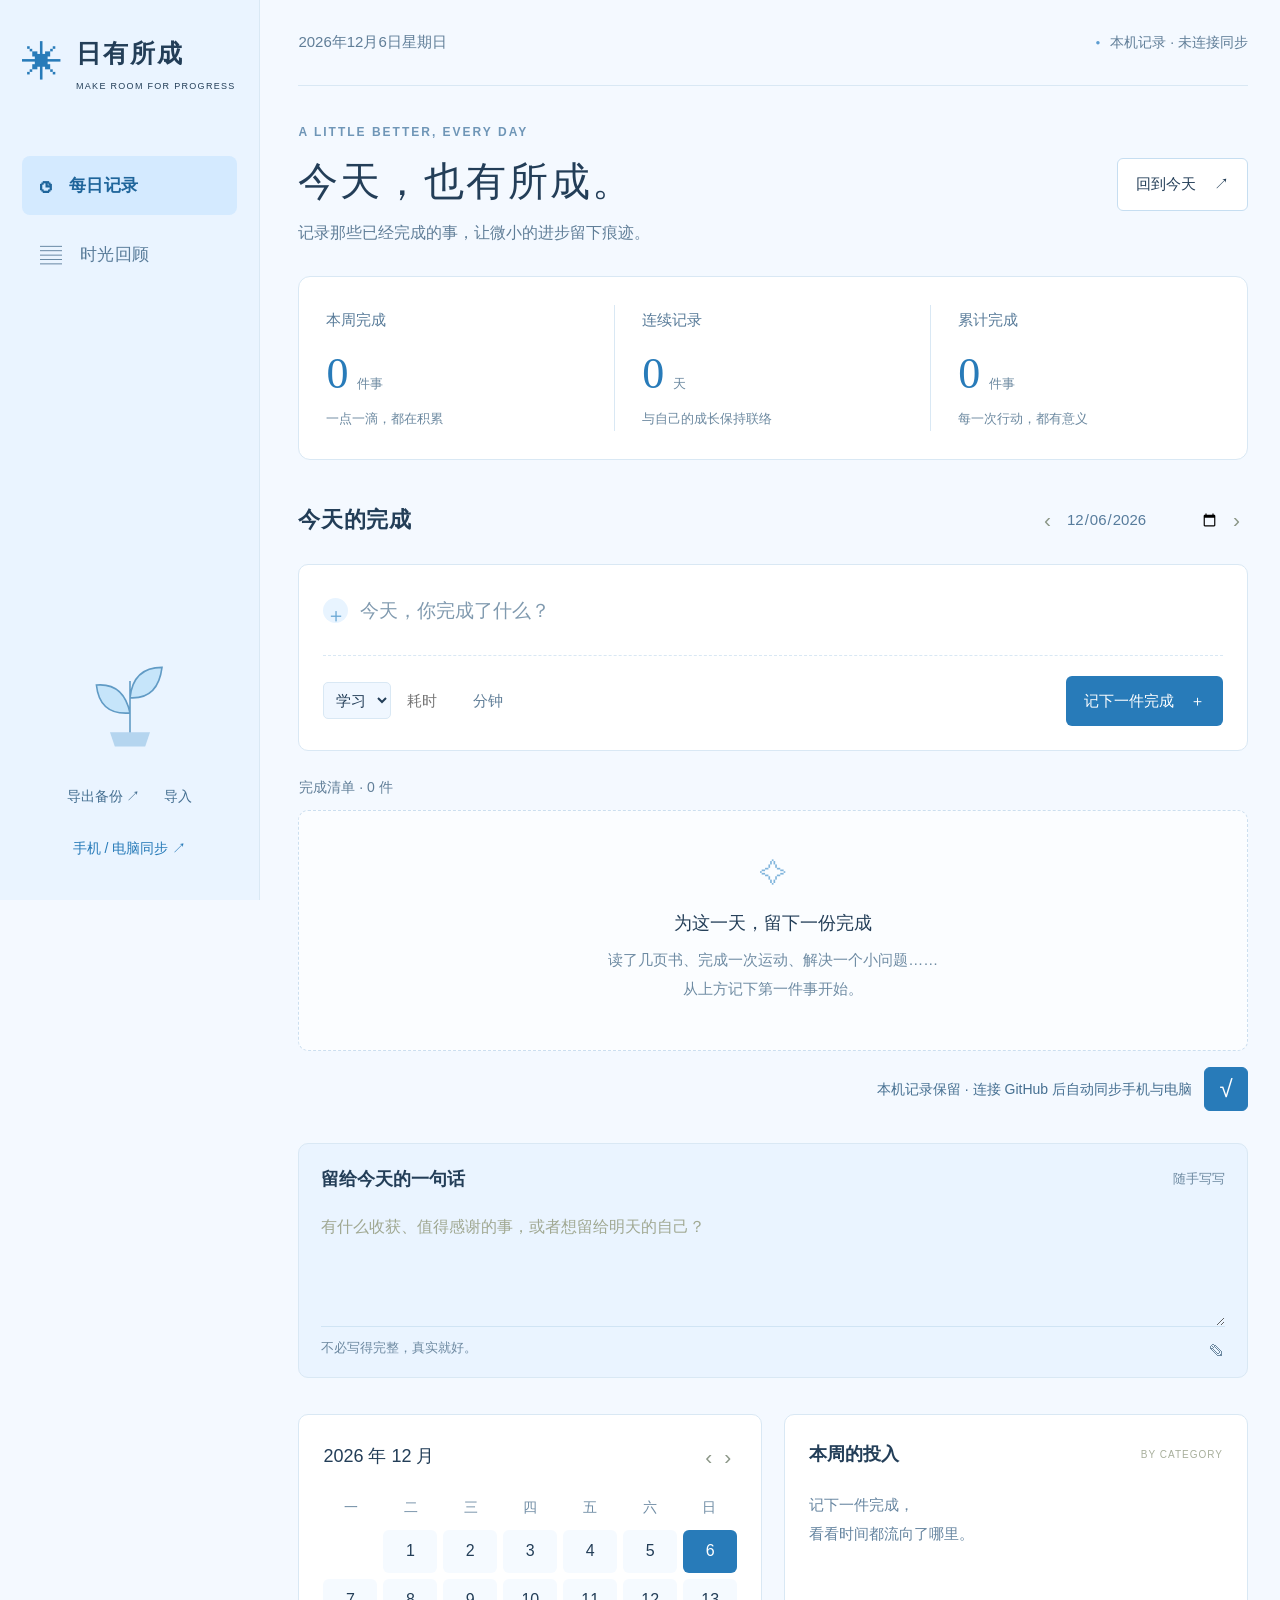
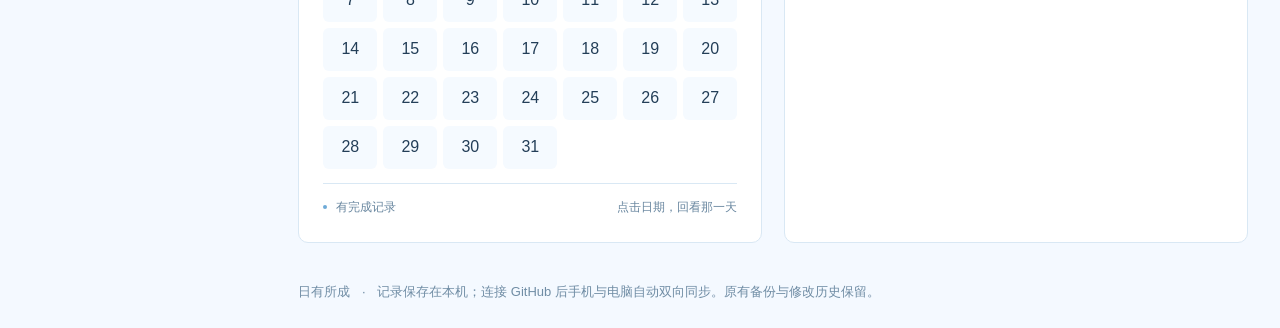
==== commit 9ea486ca: "Enable safe two-way phone and desktop sync with legacy migration and recovery history" ====
--- a/docs/index.html
+++ b/docs/index.html
@@ -1,48 +1,49 @@
-<!doctype html>
-<html lang="zh-CN">
-<head><meta charset="UTF-8"><meta name="viewport" content="width=device-width,initial-scale=1"><meta name="theme-color" content="#287bb9"><meta name="description" content="记录每天完成的事，在日历里回顾自己的进步。"><title>日有所成 · 每一份完成，都值得被看见</title><link rel="icon" href="favicon.svg"><link rel="stylesheet" href="style.css?v=dc26dc255303-github1"></head>
-<body class="auth-loading">
-<div id="session-loading" role="status"><span>✳</span><p id="loading-message">正在读取此浏览器的记录…</p><button id="reload-session" hidden>重新加载</button><p>本地数据未被覆盖。请检查浏览器存储权限后重试。</p></div>
-<aside class="sidebar">
- <a class="brand" href="#today"><span class="brand-icon">✳</span><span>日有所成<small>MAKE ROOM FOR PROGRESS</small></span></a>
- <nav aria-label="主导航"><button class="nav active" id="nav-today"><span>◷</span> 每日记录</button><button class="nav" id="nav-review"><span>▤</span> 时光回顾</button></nav>
- <div class="sidebar-bottom"><div class="little-plant" aria-hidden="true"><svg viewBox="0 0 140 130"><path d="M70 110V45M70 85Q32 88 28 50Q62 47 70 85M70 66Q105 68 110 28Q74 28 70 66" fill="#c4d6b9" stroke="#537963" stroke-width="2"/><path d="M45 109h50l-6 18H51z" fill="#e2bfa2"/></svg></div><span id="sync-state" hidden>本地记录</span><button id="retry-sync" hidden>重试保存</button><div class="backup-actions"><button id="export">导出备份 ↗</button><button id="import">导入</button></div><button id="github-open" class="github-entry">GitHub 备份 / 恢复 ↗</button><input hidden id="import-file" type="file" accept=".json,application/json"></div>
-</aside>
-<main>
- <header class="topbar"><span id="top-date"></span><div class="account-panel"><span class="account-dot">●</span><span id="account-label" title="记录仅保存在此浏览器，不会跨设备同步">浏览器本地版</span></div></header>
- <section class="intro"><div><div class="eyebrow">A LITTLE BETTER, EVERY DAY</div><h1 id="page-title">今天，也有所成。</h1><p id="page-description">记录那些已经完成的事，让微小的进步留下痕迹。</p></div><button class="outline" id="jump-today">回到今天 <span>↗</span></button></section>
- <section class="stats" aria-label="完成统计"><div><span>本周完成</span><strong id="stat-week">0<small>件事</small></strong><p>一点一滴，都在积累</p></div><div><span>连续记录</span><strong id="stat-streak">0<small>天</small></strong><p>与自己的成长保持联络</p></div><div><span>累计完成</span><strong id="stat-all">0<small>件事</small></strong><p>每一次行动，都有意义</p></div><div class="stats-quote"><span class="quote-mark">“</span><p>不必每天都很厉害，<br>只需每天向前一点。</p><span class="quote-line"></span></div></section>
- <div class="workspace"><div class="primary">
- <section id="daily-view">
- <div class="section-heading"><h2 id="selected-heading">今天的完成</h2><div class="date-switch"><button id="prev-day" aria-label="前一天">‹</button><label><span class="sr-only">记录日期</span><input type="date" id="record-date" required></label><button id="next-day" aria-label="后一天">›</button></div></div>
- <form id="quick-form" class="quick-card"><div class="quick-title"><span class="plus-circle">＋</span><input id="quick-title" aria-label="已完成事项" placeholder="今天，你完成了什么？" maxlength="150" required autocomplete="off"></div><div class="quick-options"><label class="select-wrap"><span class="sr-only">分类</span><select id="quick-category"><option>学习</option><option>工作</option><option>生活</option><option>健康</option><option>其他</option></select></label><label class="minutes-wrap"><input type="number" id="quick-minutes" min="0" max="1440" step="1" placeholder="耗时" aria-label="耗时分钟"> 分钟</label><button class="primary-button" type="submit">记下一件完成 <span>＋</span></button></div></form>
- <div class="list-caption"><span id="day-count">完成清单 · 0 件</span><span>每一件小事，都值得打个勾</span></div><div id="daily-list" class="task-list"></div><div class="save-backup-control"><span id="save-backup-status" role="status" aria-live="polite"></span><button id="save-backup" type="button" class="outline" aria-label="保存并上传 GitHub 备份" title="保存并上传 GitHub 备份">√</button></div>
- <section class="reflection-card"><div class="reflection-title"><h3>留给今天的一句话</h3><span id="reflection-status">随手写写</span></div><textarea id="reflection" maxlength="4000" placeholder="有什么收获、值得感谢的事，或者想留给明天的自己？" aria-label="每日回顾"></textarea><div class="reflection-footer">不必写得完整，真实就好。<span>✎</span></div></section>
- </section>
- <section id="review-view" hidden><div class="section-heading"><h2>翻阅你的进步</h2><input type="date" id="review-date" aria-label="回顾参考日期"></div><div class="review-toolbar"><div class="tabs" role="group" aria-label="回顾时间范围"><button data-period="week" class="active">本周</button><button data-period="month">本月</button><button data-period="all">全部</button></div><label class="search-wrap"><span>⌕</span><input type="search" id="search" aria-label="搜索记录" placeholder="搜索事项或感想"></label></div><div class="review-summary"><div><span id="range-label"></span><strong id="range-total"></strong><p id="range-minutes"></p></div><div id="week-chart" class="week-chart" aria-label="每日完成数量"></div></div><div id="review-list"></div></section>
- </div>
- <aside class="right-panel"><section class="calendar-card"><div class="calendar-heading"><h3 id="calendar-title"></h3><div><button id="prev-month" aria-label="上个月">‹</button><button id="next-month" aria-label="下个月">›</button></div></div><div class="weekdays" aria-hidden="true"><span>一</span><span>二</span><span>三</span><span>四</span><span>五</span><span>六</span><span>日</span></div><div class="calendar-grid" id="calendar" role="group" aria-label="记录日历"></div><div class="calendar-legend"><span><i></i> 有完成记录</span><span>点击日期，回看那一天</span></div></section><section class="category-card"><div class="section-heading"><h3 id="category-heading">本周的投入</h3><span>BY CATEGORY</span></div><div id="category-bars"></div></section><div class="gentle-note"><span>✧</span><p>有些努力，<br>回头看时才发现它的分量。</p><small>YOUR EFFORTS ADD UP.</small></div></aside>
- </div>
- <footer>日有所成 <span>·</span> 数据仅保存在当前浏览器，不跨设备同步。清理浏览器数据会删除记录，请定期导出备份。</footer>
-</main>
-<dialog id="edit-dialog"><form id="edit-form"><div class="dialog-heading"><h2>编辑这份完成</h2><button type="button" id="close-edit" aria-label="关闭">×</button></div><label>完成事项<input id="edit-title" maxlength="150" required></label><div class="form-row"><label>完成日期<input type="date" id="edit-date" required></label><label>分类<select id="edit-category"><option>学习</option><option>工作</option><option>生活</option><option>健康</option><option>其他</option></select></label></div><label>耗时（分钟，可填 0）<input type="number" id="edit-minutes" min="0" max="1440" step="1" required></label><label>补充笔记<textarea id="edit-note" maxlength="2000" placeholder="做了什么、有什么收获……"></textarea></label><button class="primary-button" type="submit">保存修改</button></form></dialog>
-<dialog id="import-dialog"><div class="dialog-heading"><h2>导入备份</h2><button id="cancel-import" aria-label="关闭">×</button></div><p id="import-description"></p><p class="muted">相同编号的事项以备份为准；已有的其他事项会保留。相同日期的感想以备份为准。</p><button id="confirm-import" class="primary-button">合并到我的记录</button></dialog>
-<div id="toast" role="status" aria-live="polite" hidden><span id="toast-message"></span><button id="undo" hidden>撤销</button></div>
-<dialog id="github-dialog" aria-labelledby="github-title"><div class="dialog-heading"><h2 id="github-title">GitHub 私有备份</h2><button id="github-close" aria-label="关闭 GitHub 备份">×</button></div>
-<p>将记录备份到你自己的私有仓库。每次创建独立快照，历史备份会保留；恢复前可确认内容。</p>
-<label>备份仓库<input id="github-repo" value="RPC66/daily-done-backups" spellcheck="false" autocomplete="off"></label>
-<p class="muted">首次使用：<a href="https://github.com/settings/personal-access-tokens/new" target="_blank" rel="noopener noreferrer">在 GitHub 创建细粒度令牌 ↗</a>，仅选择 daily-done-backups 仓库，仓库权限 Contents 设为 Read and write，并设置有效期。</p>
-<label>GitHub 令牌<input id="github-token" type="password" placeholder="仅本次页面使用，不保存到浏览器" autocomplete="off" spellcheck="false"></label>
-<p class="muted">令牌只在当前页面内存中使用，仅发送至 GitHub。刷新后需重新填写；不要把令牌发到聊天中。</p>
-<p>启用时立即备份，成功后才开启自动备份。之后有未备份修改时，最多等待 10 分钟就自动备份，持续编辑不会推迟；失败会稍后重试。同一浏览器的多个标签页会协调并跳过重复内容。页面需保持打开；关闭页面或电脑休眠会阻止或延迟备份。刷新后重新启用会先备份当前全部记录。</p>
-<button id="github-enable-auto" class="outline">启用自动备份</button>
-<label><input id="github-allow-empty" type="checkbox" style="display:inline;width:auto;min-height:0;margin-right:8px">允许上传空记录（仅在确认不需要先恢复历史记录时勾选）</label>
-<div class="github-actions"><button id="github-save" class="primary-button">备份到 GitHub</button><button id="github-list" class="outline">读取备份列表</button></div>
-<label>历史备份<select id="github-files" aria-label="历史备份"><option value="">请先读取备份列表</option></select></label>
-<div class="github-actions"><button id="github-restore" class="outline">恢复所选备份</button><button id="github-disconnect">清除授权</button></div>
-<p id="github-auto-status" role="status" aria-live="polite">自动备份待授权</p>
-<button id="download-checkpoint" class="outline">下载上次恢复前的备份</button>
-<p id="github-status" role="status" aria-live="polite"></p></dialog>
+<!doctype html>
+<html lang="zh-CN">
+<head><meta charset="UTF-8"><meta name="viewport" content="width=device-width,initial-scale=1"><meta name="theme-color" content="#287bb9"><meta name="description" content="记录每天完成的事，在日历里回顾自己的进步。"><title>日有所成 · 每一份完成，都值得被看见</title><link rel="icon" href="favicon.svg"><link rel="stylesheet" href="style.css?v=d6ddf6852123-github1"></head>
+<body class="auth-loading">
+<div id="session-loading" role="status"><span>✳</span><p id="loading-message">正在读取此浏览器的记录…</p><button id="reload-session" hidden>重新加载</button><p>本地数据未被覆盖。请检查浏览器存储权限后重试。</p></div>
+<aside class="sidebar">
+ <a class="brand" href="#today"><span class="brand-icon">✳</span><span>日有所成<small>MAKE ROOM FOR PROGRESS</small></span></a>
+ <nav aria-label="主导航"><button class="nav active" id="nav-today"><span>◷</span> 每日记录</button><button class="nav" id="nav-review"><span>▤</span> 时光回顾</button></nav>
+ <div class="sidebar-bottom"><div class="little-plant" aria-hidden="true"><svg viewBox="0 0 140 130"><path d="M70 110V45M70 85Q32 88 28 50Q62 47 70 85M70 66Q105 68 110 28Q74 28 70 66" fill="#c4d6b9" stroke="#537963" stroke-width="2"/><path d="M45 109h50l-6 18H51z" fill="#e2bfa2"/></svg></div><span id="sync-state" hidden>本地记录</span><button id="retry-sync" hidden>重试保存</button><div class="backup-actions"><button id="export">导出备份 ↗</button><button id="import">导入</button></div><button id="github-open" class="github-entry">手机 / 电脑同步 ↗</button><input hidden id="import-file" type="file" accept=".json,application/json"></div>
+</aside>
+<main>
+ <header class="topbar"><span id="top-date"></span><div class="account-panel"><span class="account-dot">●</span><span id="account-label" title="连接同一个 GitHub 私有仓库即可在手机与电脑同步">本机记录 · 未连接同步</span></div></header>
+ <section class="intro"><div><div class="eyebrow">A LITTLE BETTER, EVERY DAY</div><h1 id="page-title">今天，也有所成。</h1><p id="page-description">记录那些已经完成的事，让微小的进步留下痕迹。</p></div><button class="outline" id="jump-today">回到今天 <span>↗</span></button></section>
+ <section class="stats" aria-label="完成统计"><div><span>本周完成</span><strong id="stat-week">0<small>件事</small></strong><p>一点一滴，都在积累</p></div><div><span>连续记录</span><strong id="stat-streak">0<small>天</small></strong><p>与自己的成长保持联络</p></div><div><span>累计完成</span><strong id="stat-all">0<small>件事</small></strong><p>每一次行动，都有意义</p></div><div class="stats-quote"><span class="quote-mark">“</span><p>不必每天都很厉害，<br>只需每天向前一点。</p><span class="quote-line"></span></div></section>
+ <div class="workspace"><div class="primary">
+ <section id="daily-view">
+ <div class="section-heading"><h2 id="selected-heading">今天的完成</h2><div class="date-switch"><button id="prev-day" aria-label="前一天">‹</button><label><span class="sr-only">记录日期</span><input type="date" id="record-date" required></label><button id="next-day" aria-label="后一天">›</button></div></div>
+ <form id="quick-form" class="quick-card"><div class="quick-title"><span class="plus-circle">＋</span><input id="quick-title" aria-label="已完成事项" placeholder="今天，你完成了什么？" maxlength="150" required autocomplete="off"></div><div class="quick-options"><label class="select-wrap"><span class="sr-only">分类</span><select id="quick-category"><option>学习</option><option>工作</option><option>生活</option><option>健康</option><option>其他</option></select></label><label class="minutes-wrap"><input type="number" id="quick-minutes" min="0" max="1440" step="1" placeholder="耗时" aria-label="耗时分钟"> 分钟</label><button class="primary-button" type="submit">记下一件完成 <span>＋</span></button></div></form>
+ <div class="list-caption"><span id="day-count">完成清单 · 0 件</span><span>每一件小事，都值得打个勾</span></div><div id="daily-list" class="task-list"></div><div class="save-backup-control"><span id="save-backup-status" role="status" aria-live="polite"></span><button id="save-backup" type="button" class="outline" aria-label="立即同步手机与电脑" title="立即同步手机与电脑">√</button></div>
+ <section class="reflection-card"><div class="reflection-title"><h3>留给今天的一句话</h3><span id="reflection-status">随手写写</span></div><textarea id="reflection" maxlength="4000" placeholder="有什么收获、值得感谢的事，或者想留给明天的自己？" aria-label="每日回顾"></textarea><div class="reflection-footer">不必写得完整，真实就好。<span>✎</span></div></section>
+ </section>
+ <section id="review-view" hidden><div class="section-heading"><h2>翻阅你的进步</h2><input type="date" id="review-date" aria-label="回顾参考日期"></div><div class="review-toolbar"><div class="tabs" role="group" aria-label="回顾时间范围"><button data-period="week" class="active">本周</button><button data-period="month">本月</button><button data-period="all">全部</button></div><label class="search-wrap"><span>⌕</span><input type="search" id="search" aria-label="搜索记录" placeholder="搜索事项或感想"></label></div><div class="review-summary"><div><span id="range-label"></span><strong id="range-total"></strong><p id="range-minutes"></p></div><div id="week-chart" class="week-chart" aria-label="每日完成数量"></div></div><div id="review-list"></div></section>
+ </div>
+ <aside class="right-panel"><section class="calendar-card"><div class="calendar-heading"><h3 id="calendar-title"></h3><div><button id="prev-month" aria-label="上个月">‹</button><button id="next-month" aria-label="下个月">›</button></div></div><div class="weekdays" aria-hidden="true"><span>一</span><span>二</span><span>三</span><span>四</span><span>五</span><span>六</span><span>日</span></div><div class="calendar-grid" id="calendar" role="group" aria-label="记录日历"></div><div class="calendar-legend"><span><i></i> 有完成记录</span><span>点击日期，回看那一天</span></div></section><section class="category-card"><div class="section-heading"><h3 id="category-heading">本周的投入</h3><span>BY CATEGORY</span></div><div id="category-bars"></div></section><div class="gentle-note"><span>✧</span><p>有些努力，<br>回头看时才发现它的分量。</p><small>YOUR EFFORTS ADD UP.</small></div></aside>
+ </div>
+ <footer>日有所成 <span>·</span> 记录保存在本机；连接 GitHub 后手机与电脑自动双向同步。原有备份与修改历史保留。</footer>
+</main>
+<dialog id="edit-dialog"><form id="edit-form"><div class="dialog-heading"><h2>编辑这份完成</h2><button type="button" id="close-edit" aria-label="关闭">×</button></div><label>完成事项<input id="edit-title" maxlength="150" required></label><div class="form-row"><label>完成日期<input type="date" id="edit-date" required></label><label>分类<select id="edit-category"><option>学习</option><option>工作</option><option>生活</option><option>健康</option><option>其他</option></select></label></div><label>耗时（分钟，可填 0）<input type="number" id="edit-minutes" min="0" max="1440" step="1" required></label><label>补充笔记<textarea id="edit-note" maxlength="2000" placeholder="做了什么、有什么收获……"></textarea></label><button class="primary-button" type="submit">保存修改</button></form></dialog>
+<dialog id="import-dialog"><div class="dialog-heading"><h2>导入备份</h2><button id="cancel-import" aria-label="关闭">×</button></div><p id="import-description"></p><p class="muted">相同编号的事项以备份为准；已有的其他事项会保留。相同日期的感想以备份为准。</p><button id="confirm-import" class="primary-button">合并到我的记录</button></dialog>
+<div id="toast" role="status" aria-live="polite" hidden><span id="toast-message"></span><button id="undo" hidden>撤销</button></div>
+<dialog id="github-dialog" aria-labelledby="github-title"><div class="dialog-heading"><h2 id="github-title">手机与电脑同步</h2><button id="github-close" aria-label="关闭同步设置">×</button></div>
+<p>在手机和电脑分别连接同一个 GitHub 私有仓库。首次连接会自动合并本机记录与最新旧版备份，并保留迁移副本；原有历史备份不会删除。</p>
+<label>备份仓库<input id="github-repo" value="RPC66/daily-done-backups" spellcheck="false" autocomplete="off"></label>
+<p class="muted">首次使用：<a href="https://github.com/settings/personal-access-tokens/new" target="_blank" rel="noopener noreferrer">在 GitHub 创建细粒度令牌 ↗</a>，仅选择 daily-done-backups 仓库，仓库权限 Contents 设为 Read and write，并设置有效期。</p>
+<label>GitHub 令牌<input id="github-token" type="password" placeholder="填写仅限此私有仓库的令牌" autocomplete="off" spellcheck="false"></label>
+<label><input id="github-remember" type="checkbox" style="display:inline;width:auto;min-height:0;margin-right:8px">在这台个人设备上记住授权，下次自动连接</label>
+<p class="muted">默认仅本次页面使用；勾选后令牌会保存在本浏览器，请只在个人设备使用。“清除授权”可移除。令牌仅发送给 GitHub，不会写入备份，也不要发到聊天中。</p>
+<p>保存后约 2 秒上传；页面打开时约每 30 秒读取另一端更新，切回页面和恢复联网时立即检查。关闭页面、后台限速或休眠会延迟同步。离线修改保留在本机，下次连接继续合并。同一条记录同时修改时按修订顺序确定显示版本，所有旧版本仍可下载找回。</p>
+<button id="github-enable-auto" class="primary-button">连接并同步</button>
+<div class="github-actions"><button id="github-save" class="outline">同步并另存备份</button><button id="github-list" class="outline">读取历史备份列表</button></div>
+<label>历史备份<select id="github-files" aria-label="历史备份"><option value="">请先读取备份列表</option></select></label>
+<div class="github-actions"><button id="github-restore" class="outline">恢复所选备份</button><button id="github-disconnect">清除授权</button></div>
+<p id="github-auto-status" role="status" aria-live="polite">双向同步待连接</p>
+<div class="github-actions"><button id="download-migration" class="outline">下载迁移前备份</button><button id="download-history" class="outline">下载全部历史版本</button></div>
+<button id="download-checkpoint" class="outline">下载上次恢复前的备份</button>
+<p id="github-status" role="status" aria-live="polite"></p></dialog>
 
-<script type="module" src="app.mjs?v=357527659b9b"></script>
-</body></html>
+<script type="module" src="app.mjs?v=5feec899aecf"></script>
+</body></html>
--- a/docs/style.css
+++ b/docs/style.css
@@ -1,23 +1,24 @@
-:root{--green:#265b49;--dark:#293c34;--muted:#7f8a80;--line:#e6e9e1;--paper:#f7f8f3;--light:#edf2e8;--accent:#a7b98e}*{box-sizing:border-box}body{margin:0;background:var(--paper);color:var(--dark);font:14px/1.6 "Segoe UI","PingFang SC","Microsoft YaHei",sans-serif}button,input,textarea,select{font:inherit;color:inherit}button,a,input,textarea,select{-webkit-tap-highlight-color:transparent}button{cursor:pointer}button{border:0;background:none}button:hover{filter:brightness(.94)}button:focus-visible,a:focus-visible{outline:2px solid #4c8a6d;outline-offset:4px}input,textarea,select{outline:none}input:focus,textarea:focus,select:focus{border-color:#799c83!important;box-shadow:0 0 0 3px #71967b18}a{color:inherit;text-decoration:none}[hidden]{display:none!important}.sidebar{width:228px;position:fixed;inset:0 auto 0 0;border-right:1px solid var(--line);background:#f0f2e9;padding:39px 24px;display:flex;flex-direction:column;z-index:2}.brand{display:flex;gap:11px;align-items:center;font-size:22px;font-weight:650;letter-spacing:2px;white-space:nowrap}.brand-icon{font-size:41px;line-height:1;color:var(--green);font-weight:400}.brand small{display:block;font-size:7px;letter-spacing:1.3px;margin-top:3px;font-weight:500}nav{margin-top:61px;display:grid;gap:10px}.nav{text-align:left;width:100%;padding:13px 18px;border-radius:8px;color:#768373;letter-spacing:.5px}.nav span{display:inline-block;margin-right:12px;font-size:22px;vertical-align:middle;line-height:1}.nav.active{background:#e0e8d8;color:var(--green);font-weight:600}.sidebar-bottom{margin-top:auto;text-align:center}.little-plant{width:112px;margin:35px auto 17px}.little-plant svg{width:100%}.sidebar-bottom p{font-size:12px;color:#7a8974}.storage-label{display:block;font-size:10px;color:#899181;margin-top:40px}.storage-label i,.calendar-legend i{display:inline-block;width:5px;height:5px;border-radius:50%;background:#87a173;margin:0 5px 2px 0}.backup-actions{display:flex;justify-content:center;gap:12px;margin-top:10px;font-size:11px;color:#557259}main{margin-left:228px;padding:0 48px;max-width:1680px}.topbar{height:80px;display:flex;align-items:center;justify-content:space-between;border-bottom:1px solid var(--line);font-size:12px;color:var(--muted)}.top-note{font-size:11px;letter-spacing:1px}.top-note span{margin-left:14px;color:#8b9e74;font-size:21px}.intro{display:flex;justify-content:space-between;align-items:center;margin:36px 0 29px}.eyebrow{font-size:9px;letter-spacing:2px;color:#8d9d80;font-weight:600}h1{font-family:"Songti SC","SimSun",serif;font-weight:500;font-size:34px;letter-spacing:2px;line-height:1.5;margin:9px 0 7px}.intro p{color:var(--muted);font-size:12px;margin:0}.outline{border:1px solid #d8dfd2;border-radius:6px;padding:9px 15px;background:#fbfcf8;font-size:11px}.outline span{margin-left:14px}.stats{display:grid;grid-template-columns:repeat(3,1fr) 1.25fr;background:#fff;border:1px solid var(--line);border-radius:12px;padding:24px 0;margin-bottom:34px}.stats>div{padding:0 27px;border-right:1px solid var(--line)}.stats>div:last-child{border:0}.stats>div>span{font-size:11px;color:var(--muted)}.stats strong{display:block;font:38px/1.5 Georgia,serif;color:var(--green);margin:6px 0 1px}.stats strong small{font:11px "Microsoft YaHei",sans-serif;margin-left:9px;color:#899282}.stats p{font-size:10px;color:#9aa191;margin:0}.stats .stats-quote{position:relative;padding-left:35px;display:flex;justify-content:center;flex-direction:column;background:linear-gradient(90deg,white,#f9faf5);margin:-24px 0;border-radius:0 12px 12px 0}.stats-quote .quote-mark{font:49px/1 Georgia,serif;color:#ccd7bb}.stats-quote p{font-family:"SimSun",serif;font-size:14px;line-height:1.9;color:#7e8b70}.quote-line{height:1px;width:24px;background:#bdcaa9;margin-top:13px}.workspace{display:grid;grid-template-columns:minmax(0,1fr) 294px;gap:30px}.section-heading{display:flex;align-items:center;justify-content:space-between;margin-bottom:17px;gap:10px}h2{font-size:17px;font-weight:600;letter-spacing:.7px;margin:0}h3{font-size:13px;font-weight:600;margin:0}.date-switch{display:flex;align-items:center;gap:6px}.date-switch button,.calendar-heading button{font-size:21px;color:#8c9788;padding:0 8px}.date-switch input,#review-date{width:122px;font-size:11px;border:0;background:none;color:#7e8b79;min-height:28px}.quick-card{border:1px solid #dbe3d3;background:white;border-radius:10px;padding:20px 20px 14px}.quick-title{display:flex;gap:12px;align-items:center}.quick-title input{width:100%;border:0;background:none;font-size:14px;padding:5px 0;box-shadow:none}.quick-title input::placeholder{color:#a0a697}.plus-circle{font-size:20px;display:grid;place-items:center;background:#edf3e5;border-radius:50%;width:25px;height:25px;flex-shrink:0;color:#92aa79}.quick-options{display:flex;align-items:center;gap:12px;border-top:1px dashed #e8ebe1;padding-top:14px;margin-top:17px}.select-wrap select{border:1px solid #e8ebe3;background:#f7f9f3;border-radius:5px;font-size:10px;padding:4px 7px;max-width:78px}.minutes-wrap{font-size:10px;color:#8e9788;white-space:nowrap}.minutes-wrap input{width:50px;border:0;background:none;padding:4px;font-size:10px}.primary-button{background:var(--green);color:#fff;border-radius:6px;font-size:11px;padding:10px 16px;white-space:nowrap}.primary-button span{font-size:15px;margin-left:12px}.quick-options .primary-button{margin-left:auto}.list-caption{display:flex;justify-content:space-between;font-size:10px;color:#9aa28f;margin:24px 1px 11px}.list-caption span:first-child{color:#7a8773}.task-list{display:grid;gap:9px}.task{border:1px solid var(--line);background:white;display:flex;align-items:flex-start;padding:16px;border-radius:8px;gap:13px}.check-icon{width:22px;height:22px;border-radius:50%;background:#eaf2e2;color:#6f8f59;display:grid;place-items:center;font-size:12px;flex-shrink:0;margin-top:2px}.task-body{flex:1;min-width:0}.task h4{font-size:13px;font-weight:500;margin:0 0 7px;overflow-wrap:anywhere}.task-meta{display:flex;gap:11px;align-items:center;color:#9ba28f;font-size:10px}.tag{background:#edf2e7;color:#7f966a;border-radius:4px;padding:1px 7px}.tag-工作{background:#edf1f7;color:#788b9e}.tag-生活{background:#f8eee2;color:#b49266}.tag-健康{background:#f2edf5;color:#9b81ae}.tag-其他{background:#eff0ed;color:#8d9385}.task-note{font-size:12px;color:#899181;margin:9px 0 0;white-space:pre-wrap;overflow-wrap:anywhere}.task-actions{display:flex;gap:3px}.task-actions button{font-size:11px;color:#a3ab9b;padding:2px 5px}.empty-state{border:1px dashed #dce2d3;border-radius:10px;text-align:center;padding:35px 16px;background:#fbfcf8}.empty-icon{font-size:27px;display:block;color:#9aac88;margin-bottom:9px}.empty-state h3{font-size:13px;font-weight:500}.empty-state p{color:#98a18e;font-size:11px;line-height:1.9;margin:7px 0}.reflection-card{margin-top:25px;padding:20px 22px 12px;border-radius:10px;background:#f0f2e9;border:1px solid #e5e8dc}.reflection-title{display:flex;align-items:center;justify-content:space-between}.reflection-title span{font-size:9px;color:#99a38d}.reflection-card textarea{display:block;resize:vertical;width:100%;min-height:95px;border:0;background:none;font-size:12px;line-height:1.9;padding:16px 0;box-shadow:none}.reflection-card textarea::placeholder{color:#a0a892;font-size:11px}.reflection-footer{border-top:1px solid #e2e6d7;font-size:9px;color:#9ca68c;padding-top:10px;display:flex;justify-content:space-between}.reflection-footer span{font-size:16px}.calendar-card,.category-card{border:1px solid var(--line);border-radius:10px;background:white;padding:20px}.calendar-heading{display:flex;justify-content:space-between;align-items:center;margin-bottom:20px}.calendar-heading h3{font-size:13px;font-weight:500}.calendar-heading button{padding:0 6px}.weekdays,.calendar-grid{display:grid;grid-template-columns:repeat(7,1fr);gap:4px;text-align:center}.weekdays{font-size:10px;color:#a1a897;margin-bottom:10px}.calendar-grid button{height:31px;font:11px Georgia,serif;position:relative;border-radius:6px;padding:0}.calendar-grid button.today{outline:1px solid #c8d4bb;outline-offset:-1px}.calendar-grid button.selected{background:var(--green);color:white;outline:0}.calendar-grid button.has-record::after{content:"";position:absolute;width:3px;height:3px;background:#94ac78;bottom:3px;left:calc(50% - 1.5px);border-radius:50%}.calendar-grid button.selected::after{background:white}.calendar-legend{border-top:1px solid var(--line);padding-top:13px;display:flex;justify-content:space-between;font-size:8px;color:#a2aa97;margin-top:14px}.calendar-legend i{width:4px;height:4px}.category-card{margin-top:20px}.category-card .section-heading{margin-bottom:21px}.category-card .section-heading>span{font-size:7px;letter-spacing:1px;color:#a8af9c}.category-row{font-size:10px;margin-top:14px}.category-row>div:first-child{display:flex;justify-content:space-between;color:#8a957f}.bar-track{height:5px;background:#f1f3eb;border-radius:4px;margin-top:7px;overflow:hidden}.bar-fill{height:100%;background:#9db38a;border-radius:4px}.category-empty{color:#a0aa93;font-size:11px;line-height:1.9}.gentle-note{padding:30px 20px 0;color:#9ca98a}.gentle-note>span{font-size:27px}.gentle-note p{font:15px/1.9 "SimSun",serif;margin:8px 0 15px;color:#899879}.gentle-note small{font-size:7px;letter-spacing:2px}footer{padding:38px 0 24px;font-size:9px;letter-spacing:1px;color:#a9af9e}footer span{padding:0 8px}.review-toolbar{display:flex;gap:14px;justify-content:space-between;align-items:center;margin:20px 0}.tabs{display:flex;background:#e9eee1;padding:4px;border-radius:6px;flex-shrink:0}.tabs button{padding:5px 12px;font-size:11px;color:#8d9c7d;border-radius:4px}.tabs .active{background:white;color:var(--green);box-shadow:0 1px 3px #233c3312}.search-wrap{display:flex;align-items:center;border:1px solid #dfe5d7;border-radius:6px;padding:5px 9px;background:#fff;min-width:0}.search-wrap span{font-size:20px;color:#90a080;line-height:1}.search-wrap input{width:100%;max-width:160px;border:0;font-size:11px;padding:3px 6px;box-shadow:none}.review-summary{background:#edf2e6;border-radius:10px;padding:20px;display:flex;gap:16px;justify-content:space-between;margin-bottom:25px}.review-summary>div:first-child{min-width:120px}.review-summary span{font-size:10px;color:#7e8c70}.review-summary strong{display:block;font-size:23px;color:var(--green);margin:8px 0}.review-summary p{font-size:10px;color:#8b987c;margin:0}.week-chart{display:flex;align-items:flex-end;gap:9px;flex:1;max-width:230px;height:104px}.chart-column{flex:1;display:flex;flex-direction:column;justify-content:flex-end;align-items:center;height:100%;gap:3px;font-size:8px}.chart-column .chart-bar{width:70%;background:#a9be93;border-radius:3px;min-height:3px}.chart-column small{color:#92a47e;font-size:8px}.review-group{margin-bottom:25px}.review-group-heading{display:flex;justify-content:space-between;align-items:center;margin-bottom:11px;font-size:12px}.review-group-heading span{font-size:10px;color:#9ba68f}.review-group .task{margin-bottom:8px}.review-reflection{font-size:12px;color:#7e8d70;white-space:pre-wrap;overflow-wrap:anywhere;border-left:2px solid #c4d3b1;padding:8px 13px;background:#f0f3e9}dialog{border:1px solid #dce3d4;border-radius:14px;padding:26px;max-width:470px;width:calc(100% - 32px);box-shadow:0 25px 100px #273c3330;background:#fcfdf9}dialog::backdrop{background:#243e3345;backdrop-filter:blur(3px)}.dialog-heading{display:flex;align-items:center;justify-content:space-between;margin-bottom:20px}.dialog-heading h2{font-size:18px}.dialog-heading button{font-size:24px;color:#929d88}dialog label{display:block;font-size:12px;margin-top:13px;color:#7d8b70}dialog input,dialog select,dialog textarea{display:block;width:100%;background:white;border:1px solid #dfe5d6;border-radius:6px;padding:9px;margin-top:5px}dialog textarea{min-height:90px;resize:vertical}.form-row{display:flex;gap:16px}.form-row label{flex:1;min-width:0}dialog .primary-button{margin-top:22px;width:100%}.muted{color:#9aa48e;font-size:12px}#toast{position:fixed;left:calc(50% + 70px);transform:translateX(-50%);bottom:25px;padding:13px 20px;background:#2d5141;color:white;border-radius:8px;box-shadow:0 5px 20px #203b3322;font-size:12px;z-index:10;max-width:90vw}#undo{color:#d2e5b8;margin-left:15px;text-decoration:underline}.sr-only{position:absolute;width:1px;height:1px;padding:0;margin:-1px;overflow:hidden;clip:rect(0,0,0,0);white-space:nowrap;border:0}@media(min-width:1500px){main{padding:0 65px}.workspace{gap:38px;grid-template-columns:minmax(0,1fr) 330px}.calendar-grid button{height:36px}}@media(max-width:1180px){main{padding:0 27px;margin-left:200px}.sidebar{width:200px;padding:35px 18px}.brand{font-size:19px}.brand small{font-size:6px}.workspace{gap:22px;grid-template-columns:minmax(0,1fr) 260px}.stats>div{padding:0 18px}.stats .stats-quote{padding-left:20px}.stats-quote p{font-size:12px}.quick-card{padding:18px 14px}.quick-options{gap:5px}.primary-button{padding:10px 12px}.list-caption>span:last-child{display:none}.right-panel .calendar-card{padding:16px}.review-toolbar{flex-wrap:wrap}}@media(max-width:980px){.workspace{grid-template-columns:minmax(0,1fr)}.right-panel{display:grid;grid-template-columns:1fr 1fr;gap:20px}.category-card{margin-top:0}.gentle-note{display:none}.stats{grid-template-columns:repeat(3,1fr)}.stats .stats-quote{display:none}.stats>div:nth-child(3){border:0}.intro{align-items:flex-end}h1{font-size:29px}}@media(max-width:650px){.sidebar{position:static;width:100%;padding:18px 20px 0;border-right:0;border-bottom:1px solid var(--line);display:block}.brand{font-size:20px;gap:10px}.brand-icon{font-size:33px}.brand small{font-size:6px}nav{margin-top:20px;display:flex;gap:12px}.nav{padding:10px 15px;width:auto;border-radius:7px 7px 0 0;font-size:12px}.nav span{font-size:17px;margin-right:5px}.sidebar-bottom{position:absolute;top:15px;right:16px;margin:0}.little-plant,.sidebar-bottom p{display:none}.storage-label{margin:0;font-size:8px}.backup-actions{font-size:10px;gap:4px;margin-top:5px}main{margin:0;padding:0 20px}.topbar{height:48px;font-size:10px}.top-note{display:none}.intro{margin:26px 0 24px;gap:8px}.eyebrow{font-size:7px;letter-spacing:1.5px}h1{font-size:27px;letter-spacing:1px}.intro p{font-size:10px;max-width:220px;line-height:1.8}.outline{font-size:10px;padding:6px 10px;flex-shrink:0}.outline span{margin-left:4px}.stats{padding:18px 0;margin-bottom:26px}.stats>div{padding:0 14px}.stats>div>span{font-size:10px}.stats strong{font-size:29px}.stats strong small{font-size:9px;margin-left:5px}.stats p{display:none}.workspace{gap:25px}.section-heading{gap:5px}h2{font-size:16px}.date-switch{gap:0}.date-switch button{padding:0 6px}.quick-title input{font-size:12px}.quick-options{gap:5px}.quick-options .primary-button{font-size:10px;padding:9px 10px}.primary-button span{margin-left:3px}.minutes-wrap{font-size:9px}.minutes-wrap input{width:41px}.right-panel{grid-template-columns:1fr}.category-card{display:none}.calendar-grid button{height:36px}.task{padding:14px 12px;gap:10px}.task-actions{flex-direction:column}.task h4{font-size:12px}.reflection-card{padding:17px}.reflection-title h3{font-size:12px}.calendar-legend{font-size:10px}footer{text-align:center;font-size:8px;padding-top:25px}.review-summary{padding:15px}.week-chart{gap:4px}.tabs button{padding:5px 13px}.search-wrap{flex:1}.search-wrap input{max-width:none;min-width:40px}#toast{left:50%;width:max-content}}
-
-.auth-loading .sidebar,.auth-loading main{visibility:hidden}#session-loading{position:fixed;inset:0;display:flex;align-items:center;justify-content:center;flex-direction:column;gap:10px;background:#f7f8f3;z-index:20;color:#819373}#session-loading>span{font-size:44px;color:#396649}#session-loading>p{font-size:12px}#session-loading>a,#reload-session{font-size:12px;text-decoration:underline;text-underline-offset:3px}.account-panel{display:flex;align-items:center;gap:10px;font-size:11px;min-width:0}.account-dot{font-size:8px;color:#91a47e}#account-label{max-width:190px;overflow:hidden;text-overflow:ellipsis;white-space:nowrap}#logout{font-size:10px;color:#98a38b;border-left:1px solid #dce3d3;padding-left:12px}.sync-error{color:#b38965}#retry-sync{font-size:10px;text-decoration:underline;color:#ae865c;padding:0 3px}button:disabled{cursor:wait;opacity:.6}#migration-banner{display:flex;gap:15px;align-items:center;padding:12px 16px;border:1px solid #dce5cd;background:#f0f5e6;border-radius:8px;margin-bottom:22px;color:#7f9169;font-size:11px}#migration-banner p{margin:0;flex:1}#migrate-local{color:#486b31;white-space:nowrap}#dismiss-migration{font-size:18px;color:#a4b28e}@media(max-width:650px){.account-panel{gap:6px;font-size:9px}#account-label{max-width:105px}#logout{font-size:9px;padding-left:7px}#migration-banner{flex-wrap:wrap;gap:8px}#migration-banner p{flex-basis:100%}.intro{align-items:flex-start}.intro h1{font-size:25px}#jump-today{margin-top:19px}}
+:root{--green:#265b49;--dark:#293c34;--muted:#7f8a80;--line:#e6e9e1;--paper:#f7f8f3;--light:#edf2e8;--accent:#a7b98e}*{box-sizing:border-box}body{margin:0;background:var(--paper);color:var(--dark);font:14px/1.6 "Segoe UI","PingFang SC","Microsoft YaHei",sans-serif}button,input,textarea,select{font:inherit;color:inherit}button,a,input,textarea,select{-webkit-tap-highlight-color:transparent}button{cursor:pointer}button{border:0;background:none}button:hover{filter:brightness(.94)}button:focus-visible,a:focus-visible{outline:2px solid #4c8a6d;outline-offset:4px}input,textarea,select{outline:none}input:focus,textarea:focus,select:focus{border-color:#799c83!important;box-shadow:0 0 0 3px #71967b18}a{color:inherit;text-decoration:none}[hidden]{display:none!important}.sidebar{width:228px;position:fixed;inset:0 auto 0 0;border-right:1px solid var(--line);background:#f0f2e9;padding:39px 24px;display:flex;flex-direction:column;z-index:2}.brand{display:flex;gap:11px;align-items:center;font-size:22px;font-weight:650;letter-spacing:2px;white-space:nowrap}.brand-icon{font-size:41px;line-height:1;color:var(--green);font-weight:400}.brand small{display:block;font-size:7px;letter-spacing:1.3px;margin-top:3px;font-weight:500}nav{margin-top:61px;display:grid;gap:10px}.nav{text-align:left;width:100%;padding:13px 18px;border-radius:8px;color:#768373;letter-spacing:.5px}.nav span{display:inline-block;margin-right:12px;font-size:22px;vertical-align:middle;line-height:1}.nav.active{background:#e0e8d8;color:var(--green);font-weight:600}.sidebar-bottom{margin-top:auto;text-align:center}.little-plant{width:112px;margin:35px auto 17px}.little-plant svg{width:100%}.sidebar-bottom p{font-size:12px;color:#7a8974}.storage-label{display:block;font-size:10px;color:#899181;margin-top:40px}.storage-label i,.calendar-legend i{display:inline-block;width:5px;height:5px;border-radius:50%;background:#87a173;margin:0 5px 2px 0}.backup-actions{display:flex;justify-content:center;gap:12px;margin-top:10px;font-size:11px;color:#557259}main{margin-left:228px;padding:0 48px;max-width:1680px}.topbar{height:80px;display:flex;align-items:center;justify-content:space-between;border-bottom:1px solid var(--line);font-size:12px;color:var(--muted)}.top-note{font-size:11px;letter-spacing:1px}.top-note span{margin-left:14px;color:#8b9e74;font-size:21px}.intro{display:flex;justify-content:space-between;align-items:center;margin:36px 0 29px}.eyebrow{font-size:9px;letter-spacing:2px;color:#8d9d80;font-weight:600}h1{font-family:"Songti SC","SimSun",serif;font-weight:500;font-size:34px;letter-spacing:2px;line-height:1.5;margin:9px 0 7px}.intro p{color:var(--muted);font-size:12px;margin:0}.outline{border:1px solid #d8dfd2;border-radius:6px;padding:9px 15px;background:#fbfcf8;font-size:11px}.outline span{margin-left:14px}.stats{display:grid;grid-template-columns:repeat(3,1fr) 1.25fr;background:#fff;border:1px solid var(--line);border-radius:12px;padding:24px 0;margin-bottom:34px}.stats>div{padding:0 27px;border-right:1px solid var(--line)}.stats>div:last-child{border:0}.stats>div>span{font-size:11px;color:var(--muted)}.stats strong{display:block;font:38px/1.5 Georgia,serif;color:var(--green);margin:6px 0 1px}.stats strong small{font:11px "Microsoft YaHei",sans-serif;margin-left:9px;color:#899282}.stats p{font-size:10px;color:#9aa191;margin:0}.stats .stats-quote{position:relative;padding-left:35px;display:flex;justify-content:center;flex-direction:column;background:linear-gradient(90deg,white,#f9faf5);margin:-24px 0;border-radius:0 12px 12px 0}.stats-quote .quote-mark{font:49px/1 Georgia,serif;color:#ccd7bb}.stats-quote p{font-family:"SimSun",serif;font-size:14px;line-height:1.9;color:#7e8b70}.quote-line{height:1px;width:24px;background:#bdcaa9;margin-top:13px}.workspace{display:grid;grid-template-columns:minmax(0,1fr) 294px;gap:30px}.section-heading{display:flex;align-items:center;justify-content:space-between;margin-bottom:17px;gap:10px}h2{font-size:17px;font-weight:600;letter-spacing:.7px;margin:0}h3{font-size:13px;font-weight:600;margin:0}.date-switch{display:flex;align-items:center;gap:6px}.date-switch button,.calendar-heading button{font-size:21px;color:#8c9788;padding:0 8px}.date-switch input,#review-date{width:122px;font-size:11px;border:0;background:none;color:#7e8b79;min-height:28px}.quick-card{border:1px solid #dbe3d3;background:white;border-radius:10px;padding:20px 20px 14px}.quick-title{display:flex;gap:12px;align-items:center}.quick-title input{width:100%;border:0;background:none;font-size:14px;padding:5px 0;box-shadow:none}.quick-title input::placeholder{color:#a0a697}.plus-circle{font-size:20px;display:grid;place-items:center;background:#edf3e5;border-radius:50%;width:25px;height:25px;flex-shrink:0;color:#92aa79}.quick-options{display:flex;align-items:center;gap:12px;border-top:1px dashed #e8ebe1;padding-top:14px;margin-top:17px}.select-wrap select{border:1px solid #e8ebe3;background:#f7f9f3;border-radius:5px;font-size:10px;padding:4px 7px;max-width:78px}.minutes-wrap{font-size:10px;color:#8e9788;white-space:nowrap}.minutes-wrap input{width:50px;border:0;background:none;padding:4px;font-size:10px}.primary-button{background:var(--green);color:#fff;border-radius:6px;font-size:11px;padding:10px 16px;white-space:nowrap}.primary-button span{font-size:15px;margin-left:12px}.quick-options .primary-button{margin-left:auto}.list-caption{display:flex;justify-content:space-between;font-size:10px;color:#9aa28f;margin:24px 1px 11px}.list-caption span:first-child{color:#7a8773}.task-list{display:grid;gap:9px}.task{border:1px solid var(--line);background:white;display:flex;align-items:flex-start;padding:16px;border-radius:8px;gap:13px}.check-icon{width:22px;height:22px;border-radius:50%;background:#eaf2e2;color:#6f8f59;display:grid;place-items:center;font-size:12px;flex-shrink:0;margin-top:2px}.task-body{flex:1;min-width:0}.task h4{font-size:13px;font-weight:500;margin:0 0 7px;overflow-wrap:anywhere}.task-meta{display:flex;gap:11px;align-items:center;color:#9ba28f;font-size:10px}.tag{background:#edf2e7;color:#7f966a;border-radius:4px;padding:1px 7px}.tag-工作{background:#edf1f7;color:#788b9e}.tag-生活{background:#f8eee2;color:#b49266}.tag-健康{background:#f2edf5;color:#9b81ae}.tag-其他{background:#eff0ed;color:#8d9385}.task-note{font-size:12px;color:#899181;margin:9px 0 0;white-space:pre-wrap;overflow-wrap:anywhere}.task-actions{display:flex;gap:3px}.task-actions button{font-size:11px;color:#a3ab9b;padding:2px 5px}.empty-state{border:1px dashed #dce2d3;border-radius:10px;text-align:center;padding:35px 16px;background:#fbfcf8}.empty-icon{font-size:27px;display:block;color:#9aac88;margin-bottom:9px}.empty-state h3{font-size:13px;font-weight:500}.empty-state p{color:#98a18e;font-size:11px;line-height:1.9;margin:7px 0}.reflection-card{margin-top:25px;padding:20px 22px 12px;border-radius:10px;background:#f0f2e9;border:1px solid #e5e8dc}.reflection-title{display:flex;align-items:center;justify-content:space-between}.reflection-title span{font-size:9px;color:#99a38d}.reflection-card textarea{display:block;resize:vertical;width:100%;min-height:95px;border:0;background:none;font-size:12px;line-height:1.9;padding:16px 0;box-shadow:none}.reflection-card textarea::placeholder{color:#a0a892;font-size:11px}.reflection-footer{border-top:1px solid #e2e6d7;font-size:9px;color:#9ca68c;padding-top:10px;display:flex;justify-content:space-between}.reflection-footer span{font-size:16px}.calendar-card,.category-card{border:1px solid var(--line);border-radius:10px;background:white;padding:20px}.calendar-heading{display:flex;justify-content:space-between;align-items:center;margin-bottom:20px}.calendar-heading h3{font-size:13px;font-weight:500}.calendar-heading button{padding:0 6px}.weekdays,.calendar-grid{display:grid;grid-template-columns:repeat(7,1fr);gap:4px;text-align:center}.weekdays{font-size:10px;color:#a1a897;margin-bottom:10px}.calendar-grid button{height:31px;font:11px Georgia,serif;position:relative;border-radius:6px;padding:0}.calendar-grid button.today{outline:1px solid #c8d4bb;outline-offset:-1px}.calendar-grid button.selected{background:var(--green);color:white;outline:0}.calendar-grid button.has-record::after{content:"";position:absolute;width:3px;height:3px;background:#94ac78;bottom:3px;left:calc(50% - 1.5px);border-radius:50%}.calendar-grid button.selected::after{background:white}.calendar-legend{border-top:1px solid var(--line);padding-top:13px;display:flex;justify-content:space-between;font-size:8px;color:#a2aa97;margin-top:14px}.calendar-legend i{width:4px;height:4px}.category-card{margin-top:20px}.category-card .section-heading{margin-bottom:21px}.category-card .section-heading>span{font-size:7px;letter-spacing:1px;color:#a8af9c}.category-row{font-size:10px;margin-top:14px}.category-row>div:first-child{display:flex;justify-content:space-between;color:#8a957f}.bar-track{height:5px;background:#f1f3eb;border-radius:4px;margin-top:7px;overflow:hidden}.bar-fill{height:100%;background:#9db38a;border-radius:4px}.category-empty{color:#a0aa93;font-size:11px;line-height:1.9}.gentle-note{padding:30px 20px 0;color:#9ca98a}.gentle-note>span{font-size:27px}.gentle-note p{font:15px/1.9 "SimSun",serif;margin:8px 0 15px;color:#899879}.gentle-note small{font-size:7px;letter-spacing:2px}footer{padding:38px 0 24px;font-size:9px;letter-spacing:1px;color:#a9af9e}footer span{padding:0 8px}.review-toolbar{display:flex;gap:14px;justify-content:space-between;align-items:center;margin:20px 0}.tabs{display:flex;background:#e9eee1;padding:4px;border-radius:6px;flex-shrink:0}.tabs button{padding:5px 12px;font-size:11px;color:#8d9c7d;border-radius:4px}.tabs .active{background:white;color:var(--green);box-shadow:0 1px 3px #233c3312}.search-wrap{display:flex;align-items:center;border:1px solid #dfe5d7;border-radius:6px;padding:5px 9px;background:#fff;min-width:0}.search-wrap span{font-size:20px;color:#90a080;line-height:1}.search-wrap input{width:100%;max-width:160px;border:0;font-size:11px;padding:3px 6px;box-shadow:none}.review-summary{background:#edf2e6;border-radius:10px;padding:20px;display:flex;gap:16px;justify-content:space-between;margin-bottom:25px}.review-summary>div:first-child{min-width:120px}.review-summary span{font-size:10px;color:#7e8c70}.review-summary strong{display:block;font-size:23px;color:var(--green);margin:8px 0}.review-summary p{font-size:10px;color:#8b987c;margin:0}.week-chart{display:flex;align-items:flex-end;gap:9px;flex:1;max-width:230px;height:104px}.chart-column{flex:1;display:flex;flex-direction:column;justify-content:flex-end;align-items:center;height:100%;gap:3px;font-size:8px}.chart-column .chart-bar{width:70%;background:#a9be93;border-radius:3px;min-height:3px}.chart-column small{color:#92a47e;font-size:8px}.review-group{margin-bottom:25px}.review-group-heading{display:flex;justify-content:space-between;align-items:center;margin-bottom:11px;font-size:12px}.review-group-heading span{font-size:10px;color:#9ba68f}.review-group .task{margin-bottom:8px}.review-reflection{font-size:12px;color:#7e8d70;white-space:pre-wrap;overflow-wrap:anywhere;border-left:2px solid #c4d3b1;padding:8px 13px;background:#f0f3e9}dialog{border:1px solid #dce3d4;border-radius:14px;padding:26px;max-width:470px;width:calc(100% - 32px);box-shadow:0 25px 100px #273c3330;background:#fcfdf9}dialog::backdrop{background:#243e3345;backdrop-filter:blur(3px)}.dialog-heading{display:flex;align-items:center;justify-content:space-between;margin-bottom:20px}.dialog-heading h2{font-size:18px}.dialog-heading button{font-size:24px;color:#929d88}dialog label{display:block;font-size:12px;margin-top:13px;color:#7d8b70}dialog input,dialog select,dialog textarea{display:block;width:100%;background:white;border:1px solid #dfe5d6;border-radius:6px;padding:9px;margin-top:5px}dialog textarea{min-height:90px;resize:vertical}.form-row{display:flex;gap:16px}.form-row label{flex:1;min-width:0}dialog .primary-button{margin-top:22px;width:100%}.muted{color:#9aa48e;font-size:12px}#toast{position:fixed;left:calc(50% + 70px);transform:translateX(-50%);bottom:25px;padding:13px 20px;background:#2d5141;color:white;border-radius:8px;box-shadow:0 5px 20px #203b3322;font-size:12px;z-index:10;max-width:90vw}#undo{color:#d2e5b8;margin-left:15px;text-decoration:underline}.sr-only{position:absolute;width:1px;height:1px;padding:0;margin:-1px;overflow:hidden;clip:rect(0,0,0,0);white-space:nowrap;border:0}@media(min-width:1500px){main{padding:0 65px}.workspace{gap:38px;grid-template-columns:minmax(0,1fr) 330px}.calendar-grid button{height:36px}}@media(max-width:1180px){main{padding:0 27px;margin-left:200px}.sidebar{width:200px;padding:35px 18px}.brand{font-size:19px}.brand small{font-size:6px}.workspace{gap:22px;grid-template-columns:minmax(0,1fr) 260px}.stats>div{padding:0 18px}.stats .stats-quote{padding-left:20px}.stats-quote p{font-size:12px}.quick-card{padding:18px 14px}.quick-options{gap:5px}.primary-button{padding:10px 12px}.list-caption>span:last-child{display:none}.right-panel .calendar-card{padding:16px}.review-toolbar{flex-wrap:wrap}}@media(max-width:980px){.workspace{grid-template-columns:minmax(0,1fr)}.right-panel{display:grid;grid-template-columns:1fr 1fr;gap:20px}.category-card{margin-top:0}.gentle-note{display:none}.stats{grid-template-columns:repeat(3,1fr)}.stats .stats-quote{display:none}.stats>div:nth-child(3){border:0}.intro{align-items:flex-end}h1{font-size:29px}}@media(max-width:650px){.sidebar{position:static;width:100%;padding:18px 20px 0;border-right:0;border-bottom:1px solid var(--line);display:block}.brand{font-size:20px;gap:10px}.brand-icon{font-size:33px}.brand small{font-size:6px}nav{margin-top:20px;display:flex;gap:12px}.nav{padding:10px 15px;width:auto;border-radius:7px 7px 0 0;font-size:12px}.nav span{font-size:17px;margin-right:5px}.sidebar-bottom{position:absolute;top:15px;right:16px;margin:0}.little-plant,.sidebar-bottom p{display:none}.storage-label{margin:0;font-size:8px}.backup-actions{font-size:10px;gap:4px;margin-top:5px}main{margin:0;padding:0 20px}.topbar{height:48px;font-size:10px}.top-note{display:none}.intro{margin:26px 0 24px;gap:8px}.eyebrow{font-size:7px;letter-spacing:1.5px}h1{font-size:27px;letter-spacing:1px}.intro p{font-size:10px;max-width:220px;line-height:1.8}.outline{font-size:10px;padding:6px 10px;flex-shrink:0}.outline span{margin-left:4px}.stats{padding:18px 0;margin-bottom:26px}.stats>div{padding:0 14px}.stats>div>span{font-size:10px}.stats strong{font-size:29px}.stats strong small{font-size:9px;margin-left:5px}.stats p{display:none}.workspace{gap:25px}.section-heading{gap:5px}h2{font-size:16px}.date-switch{gap:0}.date-switch button{padding:0 6px}.quick-title input{font-size:12px}.quick-options{gap:5px}.quick-options .primary-button{font-size:10px;padding:9px 10px}.primary-button span{margin-left:3px}.minutes-wrap{font-size:9px}.minutes-wrap input{width:41px}.right-panel{grid-template-columns:1fr}.category-card{display:none}.calendar-grid button{height:36px}.task{padding:14px 12px;gap:10px}.task-actions{flex-direction:column}.task h4{font-size:12px}.reflection-card{padding:17px}.reflection-title h3{font-size:12px}.calendar-legend{font-size:10px}footer{text-align:center;font-size:8px;padding-top:25px}.review-summary{padding:15px}.week-chart{gap:4px}.tabs button{padding:5px 13px}.search-wrap{flex:1}.search-wrap input{max-width:none;min-width:40px}#toast{left:50%;width:max-content}}
+
+.auth-loading .sidebar,.auth-loading main{visibility:hidden}#session-loading{position:fixed;inset:0;display:flex;align-items:center;justify-content:center;flex-direction:column;gap:10px;background:#f7f8f3;z-index:20;color:#819373}#session-loading>span{font-size:44px;color:#396649}#session-loading>p{font-size:12px}#session-loading>a,#reload-session{font-size:12px;text-decoration:underline;text-underline-offset:3px}.account-panel{display:flex;align-items:center;gap:10px;font-size:11px;min-width:0}.account-dot{font-size:8px;color:#91a47e}#account-label{max-width:190px;overflow:hidden;text-overflow:ellipsis;white-space:nowrap}#logout{font-size:10px;color:#98a38b;border-left:1px solid #dce3d3;padding-left:12px}.sync-error{color:#b38965}#retry-sync{font-size:10px;text-decoration:underline;color:#ae865c;padding:0 3px}button:disabled{cursor:wait;opacity:.6}#migration-banner{display:flex;gap:15px;align-items:center;padding:12px 16px;border:1px solid #dce5cd;background:#f0f5e6;border-radius:8px;margin-bottom:22px;color:#7f9169;font-size:11px}#migration-banner p{margin:0;flex:1}#migrate-local{color:#486b31;white-space:nowrap}#dismiss-migration{font-size:18px;color:#a4b28e}@media(max-width:650px){.account-panel{gap:6px;font-size:9px}#account-label{max-width:105px}#logout{font-size:9px;padding-left:7px}#migration-banner{flex-wrap:wrap;gap:8px}#migration-banner p{flex-basis:100%}.intro{align-items:flex-start}.intro h1{font-size:25px}#jump-today{margin-top:19px}}
 
 .github-entry{display:block;margin:12px auto 0;color:#235948;font-size:12px}.github-actions{display:flex;flex-wrap:wrap;gap:12px;margin:18px 0}#github-dialog{max-width:560px;width:calc(100% - 32px);max-height:90dvh;overflow:auto}#github-dialog p{font-size:13px;line-height:1.7}#github-dialog label{display:block;margin:14px 0}#github-dialog input,#github-dialog select{width:100%;box-sizing:border-box;margin-top:7px}#github-dialog a{text-decoration:underline}#github-status{min-height:24px;overflow-wrap:anywhere}
-/* Spacious light-blue theme for the browser-local edition. */
-#daily-view .save-backup-control{justify-content:flex-end;margin-top:16px}#daily-view .save-backup-control #save-backup{width:44px;height:44px;padding:0;font-size:24px;display:inline-grid;place-items:center;flex-shrink:0}
-.list-caption{align-items:center;gap:12px;flex-wrap:wrap}.save-backup-control{display:flex;align-items:center;gap:12px;flex-wrap:wrap}.save-backup-control #save-backup{font-size:15px;min-height:44px;padding:9px 16px;color:#fff;background:#287bb9;border-color:#287bb9}.save-backup-control #save-backup-status{display:inline!important;font-size:14px;color:#456f91;max-width:340px;overflow-wrap:anywhere}
-#github-auto-status{display:block;margin:10px 0 0;font-size:13px;line-height:1.6;color:#456f91;overflow-wrap:anywhere}
-:root{--green:#287bb9;--dark:#233e58;--muted:#607e98;--line:#d9e8f4;--paper:#f4f9ff;--light:#eaf4ff;--accent:#81b7df}
-body{font-size:17px;line-height:1.75;background:var(--paper)}
-.sidebar{width:260px;background:#eaf4ff;padding:32px 22px}.brand{font-size:25px}.brand small{font-size:9px}.brand-icon{color:#287bb9}.nav{font-size:17px;color:#587b99;padding:15px 18px}.nav.active{background:#d4eaff;color:#1f659b}.sidebar-bottom p{font-size:15px;color:#607e98}.storage-label,.backup-actions,.github-entry{font-size:14px;color:#456f91}.backup-actions button,.github-entry{min-height:40px}.little-plant svg path:first-child{fill:#c6e5fa;stroke:#619bc5}.little-plant svg path:last-child{fill:#b5d5ef}
-main{margin-left:260px;padding:0 36px;max-width:1800px}.topbar{font-size:15px;height:86px}.account-panel{font-size:14px}.account-dot{color:#5c9dd1}.intro p{font-size:16px}.eyebrow{font-size:12px;color:#6f96b7}h1{font-size:40px}h2{font-size:22px}h3{font-size:18px}.outline,.primary-button{font-size:15px;padding:12px 18px;min-height:46px}.outline{background:#fff;border-color:#c6def1}.primary-button{background:#287bb9}.stats{padding:28px 0}.stats>div>span{font-size:15px;color:#587b99}.stats strong{font-size:44px}.stats strong small,.stats p{font-size:13px;color:#6c89a0}.stats .stats-quote{background:linear-gradient(90deg,#fff,#f0f8ff);margin:-28px 0}.stats-quote p{font-size:18px;color:#6587a4}.stats-quote .quote-mark{color:#a9d0ec}.quote-line{background:#aad0ec}
-.workspace{grid-template-columns:minmax(0,1fr) 340px;gap:26px}.quick-card{border-color:var(--line);padding:24px}.quick-title input{font-size:19px;min-height:44px}.quick-title input::placeholder,textarea::placeholder{color:#809aaf}.plus-circle{background:#e8f4ff;color:#69a7d4}.quick-options{gap:12px;border-color:var(--line);flex-wrap:wrap}.select-wrap select{font-size:15px;max-width:110px;padding:8px;background:#f0f7ff;border-color:var(--line)}.minutes-wrap,.minutes-wrap input{font-size:15px;color:#607e98}.minutes-wrap input{width:65px}.list-caption{font-size:14px;color:#728da4}.list-caption span:first-child{color:#607e98}.check-icon{background:#e3f1ff;color:#3686bf;width:26px;height:26px}.task{padding:20px;gap:14px}.task h4{font-size:18px}.task-meta,.task-actions button{font-size:14px;color:#607e98}.task-actions button{min-height:38px}.task-note{font-size:16px;color:#607e98}.tag{background:#e6f2ff;color:#4585b5}.empty-state{background:#fbfdff;border-color:#ccdfef;padding:40px 20px}.empty-state h3{font-size:18px}.empty-state p{font-size:15px;color:#6e8ba3}.empty-icon{color:#81b5dc}.reflection-card{background:#eaf4ff;border-color:var(--line)}.reflection-title span,.reflection-footer{font-size:13px;color:#6d89a1}.reflection-card textarea{font-size:17px;min-height:130px}.reflection-card textarea::placeholder{font-size:16px}.reflection-footer{border-color:#d0e4f4}
-.date-switch input,#review-date{width:154px;font-size:15px;color:#577c9c;min-height:42px}.calendar-card,.category-card{padding:24px}.calendar-heading h3{font-size:18px}.weekdays{font-size:14px;color:#708da5}.calendar-grid{gap:6px}.calendar-grid button{height:43px;font:16px/1.4 "Segoe UI",sans-serif;background:#f5faff}.calendar-grid button.today{outline-color:#9cc9e9}.calendar-grid button.selected{background:#287bb9}.calendar-grid button.has-record::after{background:#72add8;width:4px;height:4px}.calendar-legend{font-size:12px;color:#68869f;flex-wrap:wrap;gap:6px}.calendar-legend i,.storage-label i{background:#6eaad7}.category-card .section-heading>span{font-size:10px}.category-row{font-size:14px}.category-row>div:first-child,.category-empty{color:#6685a0}.category-empty{font-size:15px}.bar-track{height:8px;background:#eaf4ff}.bar-fill{background:#82b8e1}.gentle-note{color:#8eb9d9}.gentle-note p{font-size:19px;color:#6a8eac}.gentle-note small{font-size:10px}
-.tabs{background:#e2effb}.tabs button{font-size:15px;color:#6287a6;padding:8px 15px}.search-wrap{border-color:var(--line)}.search-wrap input{font-size:15px}.review-summary{background:#e5f2ff;padding:24px}.review-summary span,.review-summary p{font-size:14px;color:#6085a3}.review-summary strong{font-size:29px}.chart-column,.chart-column small{font-size:12px}.chart-column .chart-bar{background:#83b8df}.review-group-heading{font-size:17px}.review-group-heading span{font-size:14px;color:#6b8ca6}.review-reflection{font-size:16px;background:#eaf4ff;color:#527a9a;border-color:#9bc7e8}
-dialog{background:#fff;border-color:var(--line);max-width:570px;padding:28px}.dialog-heading h2{font-size:24px}dialog label,dialog .muted{font-size:16px;color:#607e98}dialog input,dialog select,dialog textarea{font-size:17px;min-height:46px;border-color:#cddfee}dialog::backdrop{background:#1a42614a}.dialog-heading button{color:#6f94b2}#github-dialog{max-width:660px}#github-dialog p{font-size:16px}#github-status{color:#366789}#github-dialog .github-actions .primary-button{margin-top:0}.github-entry{color:#287bb9}footer{font-size:13px;color:#708da5;letter-spacing:0}#toast{font-size:16px;background:#245f8d}#undo{color:#d3edff}button:focus-visible,a:focus-visible{outline-color:#318ed0}input:focus,textarea:focus,select:focus{border-color:#76b0dc!important;box-shadow:0 0 0 3px #83bbed26}
-@media(max-width:1300px){.workspace{grid-template-columns:minmax(0,1fr)}.right-panel{display:grid;grid-template-columns:1fr 1fr;gap:22px}.category-card{margin-top:0}.gentle-note{display:none}.stats{grid-template-columns:repeat(3,1fr)}.stats .stats-quote{display:none}.stats>div:nth-child(3){border:0}.list-caption>span:last-child{display:none}}
-@media(max-width:800px){.sidebar{position:static;width:100%;padding:22px;border-right:0;border-bottom:1px solid var(--line);display:block}.sidebar-bottom{position:static;text-align:left;margin-top:14px}.little-plant,.sidebar-bottom p{display:none}.storage-label{margin:0}.backup-actions{justify-content:flex-start;margin:5px 0;gap:16px}.github-entry{margin:2px 0;text-align:left}.nav{width:auto;padding:12px 16px;font-size:16px}nav{display:flex;margin-top:20px;gap:12px}.brand{font-size:25px}.brand small{font-size:9px}main{margin:0;padding:0 22px}.topbar{height:64px;font-size:13px}.account-panel{font-size:13px}.intro{align-items:flex-start;gap:15px}h1{font-size:32px}.intro p{font-size:15px;max-width:none}.eyebrow{font-size:10px}.intro .outline{font-size:13px;padding:9px}.stats>div{padding:0 15px}.stats strong{font-size:36px}.stats strong small{font-size:12px}.stats>div>span{font-size:14px}.right-panel{grid-template-columns:1fr}.category-card{display:block}.calendar-grid button{height:46px;font-size:17px}.quick-title input{font-size:18px}.quick-options .primary-button{font-size:15px;padding:11px 15px}.minutes-wrap,.minutes-wrap input{font-size:15px}.task h4{font-size:18px}.reflection-title h3{font-size:17px}.outline{font-size:14px}.date-switch input{width:145px}.calendar-legend{font-size:12px}footer{font-size:12px}.review-toolbar{flex-wrap:wrap}}
-@media(max-width:430px){main{padding:0 16px}.intro{flex-wrap:wrap}.intro .outline{margin-top:0}.section-heading{flex-wrap:wrap;gap:10px}.stats>div{padding:0 10px}.stats strong{font-size:32px}.quick-options .primary-button{width:100%;margin-left:0}.task{padding:16px 12px}.task-actions{flex-direction:column}.form-row{flex-wrap:wrap}.form-row label{flex-basis:100%}.account-panel{font-size:12px}#github-dialog{padding:22px}.github-actions{flex-direction:column}.github-actions button{width:100%}}
-/* Use the full available width and give cards more breathing room. */
-@media(min-width:801px){main{max-width:none;padding-left:clamp(28px,3vw,56px);padding-right:clamp(24px,2.5vw,48px)}.workspace{gap:36px}.task-list{gap:14px}.task{padding:22px}.stats{margin-bottom:40px}.reflection-card{margin-top:32px}.section-heading{margin-bottom:22px}.quick-options{margin-top:22px;padding-top:20px}}
+/* Spacious light-blue theme for the browser-local edition. */
+#daily-view .save-backup-control{justify-content:flex-end;margin-top:16px}#daily-view .save-backup-control #save-backup{width:44px;height:44px;padding:0;font-size:24px;display:inline-grid;place-items:center;flex-shrink:0}
+.list-caption{align-items:center;gap:12px;flex-wrap:wrap}.save-backup-control{display:flex;align-items:center;gap:12px;flex-wrap:wrap}.save-backup-control #save-backup{font-size:15px;min-height:44px;padding:9px 16px;color:#fff;background:#287bb9;border-color:#287bb9}.save-backup-control #save-backup-status{display:inline!important;font-size:14px;color:#456f91;max-width:340px;overflow-wrap:anywhere}
+#github-auto-status{display:block;margin:10px 0 0;font-size:13px;line-height:1.6;color:#456f91;overflow-wrap:anywhere}
+:root{--green:#287bb9;--dark:#233e58;--muted:#607e98;--line:#d9e8f4;--paper:#f4f9ff;--light:#eaf4ff;--accent:#81b7df}
+body{font-size:17px;line-height:1.75;background:var(--paper)}
+.sidebar{width:260px;background:#eaf4ff;padding:32px 22px}.brand{font-size:25px}.brand small{font-size:9px}.brand-icon{color:#287bb9}.nav{font-size:17px;color:#587b99;padding:15px 18px}.nav.active{background:#d4eaff;color:#1f659b}.sidebar-bottom p{font-size:15px;color:#607e98}.storage-label,.backup-actions,.github-entry{font-size:14px;color:#456f91}.backup-actions button,.github-entry{min-height:40px}.little-plant svg path:first-child{fill:#c6e5fa;stroke:#619bc5}.little-plant svg path:last-child{fill:#b5d5ef}
+main{margin-left:260px;padding:0 36px;max-width:1800px}.topbar{font-size:15px;height:86px}.account-panel{font-size:14px}.account-dot{color:#5c9dd1}.intro p{font-size:16px}.eyebrow{font-size:12px;color:#6f96b7}h1{font-size:40px}h2{font-size:22px}h3{font-size:18px}.outline,.primary-button{font-size:15px;padding:12px 18px;min-height:46px}.outline{background:#fff;border-color:#c6def1}.primary-button{background:#287bb9}.stats{padding:28px 0}.stats>div>span{font-size:15px;color:#587b99}.stats strong{font-size:44px}.stats strong small,.stats p{font-size:13px;color:#6c89a0}.stats .stats-quote{background:linear-gradient(90deg,#fff,#f0f8ff);margin:-28px 0}.stats-quote p{font-size:18px;color:#6587a4}.stats-quote .quote-mark{color:#a9d0ec}.quote-line{background:#aad0ec}
+.workspace{grid-template-columns:minmax(0,1fr) 340px;gap:26px}.quick-card{border-color:var(--line);padding:24px}.quick-title input{font-size:19px;min-height:44px}.quick-title input::placeholder,textarea::placeholder{color:#809aaf}.plus-circle{background:#e8f4ff;color:#69a7d4}.quick-options{gap:12px;border-color:var(--line);flex-wrap:wrap}.select-wrap select{font-size:15px;max-width:110px;padding:8px;background:#f0f7ff;border-color:var(--line)}.minutes-wrap,.minutes-wrap input{font-size:15px;color:#607e98}.minutes-wrap input{width:65px}.list-caption{font-size:14px;color:#728da4}.list-caption span:first-child{color:#607e98}.check-icon{background:#e3f1ff;color:#3686bf;width:26px;height:26px}.task{padding:20px;gap:14px}.task h4{font-size:18px}.task-meta,.task-actions button{font-size:14px;color:#607e98}.task-actions button{min-height:38px}.task-note{font-size:16px;color:#607e98}.tag{background:#e6f2ff;color:#4585b5}.empty-state{background:#fbfdff;border-color:#ccdfef;padding:40px 20px}.empty-state h3{font-size:18px}.empty-state p{font-size:15px;color:#6e8ba3}.empty-icon{color:#81b5dc}.reflection-card{background:#eaf4ff;border-color:var(--line)}.reflection-title span,.reflection-footer{font-size:13px;color:#6d89a1}.reflection-card textarea{font-size:17px;min-height:130px}.reflection-card textarea::placeholder{font-size:16px}.reflection-footer{border-color:#d0e4f4}
+.date-switch input,#review-date{width:154px;font-size:15px;color:#577c9c;min-height:42px}.calendar-card,.category-card{padding:24px}.calendar-heading h3{font-size:18px}.weekdays{font-size:14px;color:#708da5}.calendar-grid{gap:6px}.calendar-grid button{height:43px;font:16px/1.4 "Segoe UI",sans-serif;background:#f5faff}.calendar-grid button.today{outline-color:#9cc9e9}.calendar-grid button.selected{background:#287bb9}.calendar-grid button.has-record::after{background:#72add8;width:4px;height:4px}.calendar-legend{font-size:12px;color:#68869f;flex-wrap:wrap;gap:6px}.calendar-legend i,.storage-label i{background:#6eaad7}.category-card .section-heading>span{font-size:10px}.category-row{font-size:14px}.category-row>div:first-child,.category-empty{color:#6685a0}.category-empty{font-size:15px}.bar-track{height:8px;background:#eaf4ff}.bar-fill{background:#82b8e1}.gentle-note{color:#8eb9d9}.gentle-note p{font-size:19px;color:#6a8eac}.gentle-note small{font-size:10px}
+.tabs{background:#e2effb}.tabs button{font-size:15px;color:#6287a6;padding:8px 15px}.search-wrap{border-color:var(--line)}.search-wrap input{font-size:15px}.review-summary{background:#e5f2ff;padding:24px}.review-summary span,.review-summary p{font-size:14px;color:#6085a3}.review-summary strong{font-size:29px}.chart-column,.chart-column small{font-size:12px}.chart-column .chart-bar{background:#83b8df}.review-group-heading{font-size:17px}.review-group-heading span{font-size:14px;color:#6b8ca6}.review-reflection{font-size:16px;background:#eaf4ff;color:#527a9a;border-color:#9bc7e8}
+dialog{background:#fff;border-color:var(--line);max-width:570px;padding:28px}.dialog-heading h2{font-size:24px}dialog label,dialog .muted{font-size:16px;color:#607e98}dialog input,dialog select,dialog textarea{font-size:17px;min-height:46px;border-color:#cddfee}dialog::backdrop{background:#1a42614a}.dialog-heading button{color:#6f94b2}#github-dialog{max-width:660px}#github-dialog p{font-size:16px}#github-status{color:#366789}#github-dialog .github-actions .primary-button{margin-top:0}.github-entry{color:#287bb9}footer{font-size:13px;color:#708da5;letter-spacing:0}#toast{font-size:16px;background:#245f8d}#undo{color:#d3edff}button:focus-visible,a:focus-visible{outline-color:#318ed0}input:focus,textarea:focus,select:focus{border-color:#76b0dc!important;box-shadow:0 0 0 3px #83bbed26}
+@media(max-width:1300px){.workspace{grid-template-columns:minmax(0,1fr)}.right-panel{display:grid;grid-template-columns:1fr 1fr;gap:22px}.category-card{margin-top:0}.gentle-note{display:none}.stats{grid-template-columns:repeat(3,1fr)}.stats .stats-quote{display:none}.stats>div:nth-child(3){border:0}.list-caption>span:last-child{display:none}}
+@media(max-width:800px){.sidebar{position:static;width:100%;padding:22px;border-right:0;border-bottom:1px solid var(--line);display:block}.sidebar-bottom{position:static;text-align:left;margin-top:14px}.little-plant,.sidebar-bottom p{display:none}.storage-label{margin:0}.backup-actions{justify-content:flex-start;margin:5px 0;gap:16px}.github-entry{margin:2px 0;text-align:left}.nav{width:auto;padding:12px 16px;font-size:16px}nav{display:flex;margin-top:20px;gap:12px}.brand{font-size:25px}.brand small{font-size:9px}main{margin:0;padding:0 22px}.topbar{height:64px;font-size:13px}.account-panel{font-size:13px}.intro{align-items:flex-start;gap:15px}h1{font-size:32px}.intro p{font-size:15px;max-width:none}.eyebrow{font-size:10px}.intro .outline{font-size:13px;padding:9px}.stats>div{padding:0 15px}.stats strong{font-size:36px}.stats strong small{font-size:12px}.stats>div>span{font-size:14px}.right-panel{grid-template-columns:1fr}.category-card{display:block}.calendar-grid button{height:46px;font-size:17px}.quick-title input{font-size:18px}.quick-options .primary-button{font-size:15px;padding:11px 15px}.minutes-wrap,.minutes-wrap input{font-size:15px}.task h4{font-size:18px}.reflection-title h3{font-size:17px}.outline{font-size:14px}.date-switch input{width:145px}.calendar-legend{font-size:12px}footer{font-size:12px}.review-toolbar{flex-wrap:wrap}}
+@media(max-width:430px){main{padding:0 16px}.intro{flex-wrap:wrap}.intro .outline{margin-top:0}.section-heading{flex-wrap:wrap;gap:10px}.stats>div{padding:0 10px}.stats strong{font-size:32px}.quick-options .primary-button{width:100%;margin-left:0}.task{padding:16px 12px}.task-actions{flex-direction:column}.form-row{flex-wrap:wrap}.form-row label{flex-basis:100%}.account-panel{font-size:12px}#github-dialog{padding:22px}.github-actions{flex-direction:column}.github-actions button{width:100%}}
+/* Use the full available width and give cards more breathing room. */
+@media(min-width:801px){main{max-width:none;padding-left:clamp(28px,3vw,56px);padding-right:clamp(24px,2.5vw,48px)}.workspace{gap:36px}.task-list{gap:14px}.task{padding:22px}.stats{margin-bottom:40px}.reflection-card{margin-top:32px}.section-heading{margin-bottom:22px}.quick-options{margin-top:22px;padding-top:20px}}
 @media(min-width:1500px){.workspace{grid-template-columns:minmax(0,1fr) minmax(340px,24%);gap:42px}.calendar-grid button{height:46px}}
+@media(max-width:800px){.topbar{height:auto;min-height:64px;flex-wrap:wrap;gap:8px;padding:12px 0}.account-panel{min-width:0}#account-label{overflow-wrap:anywhere}}
